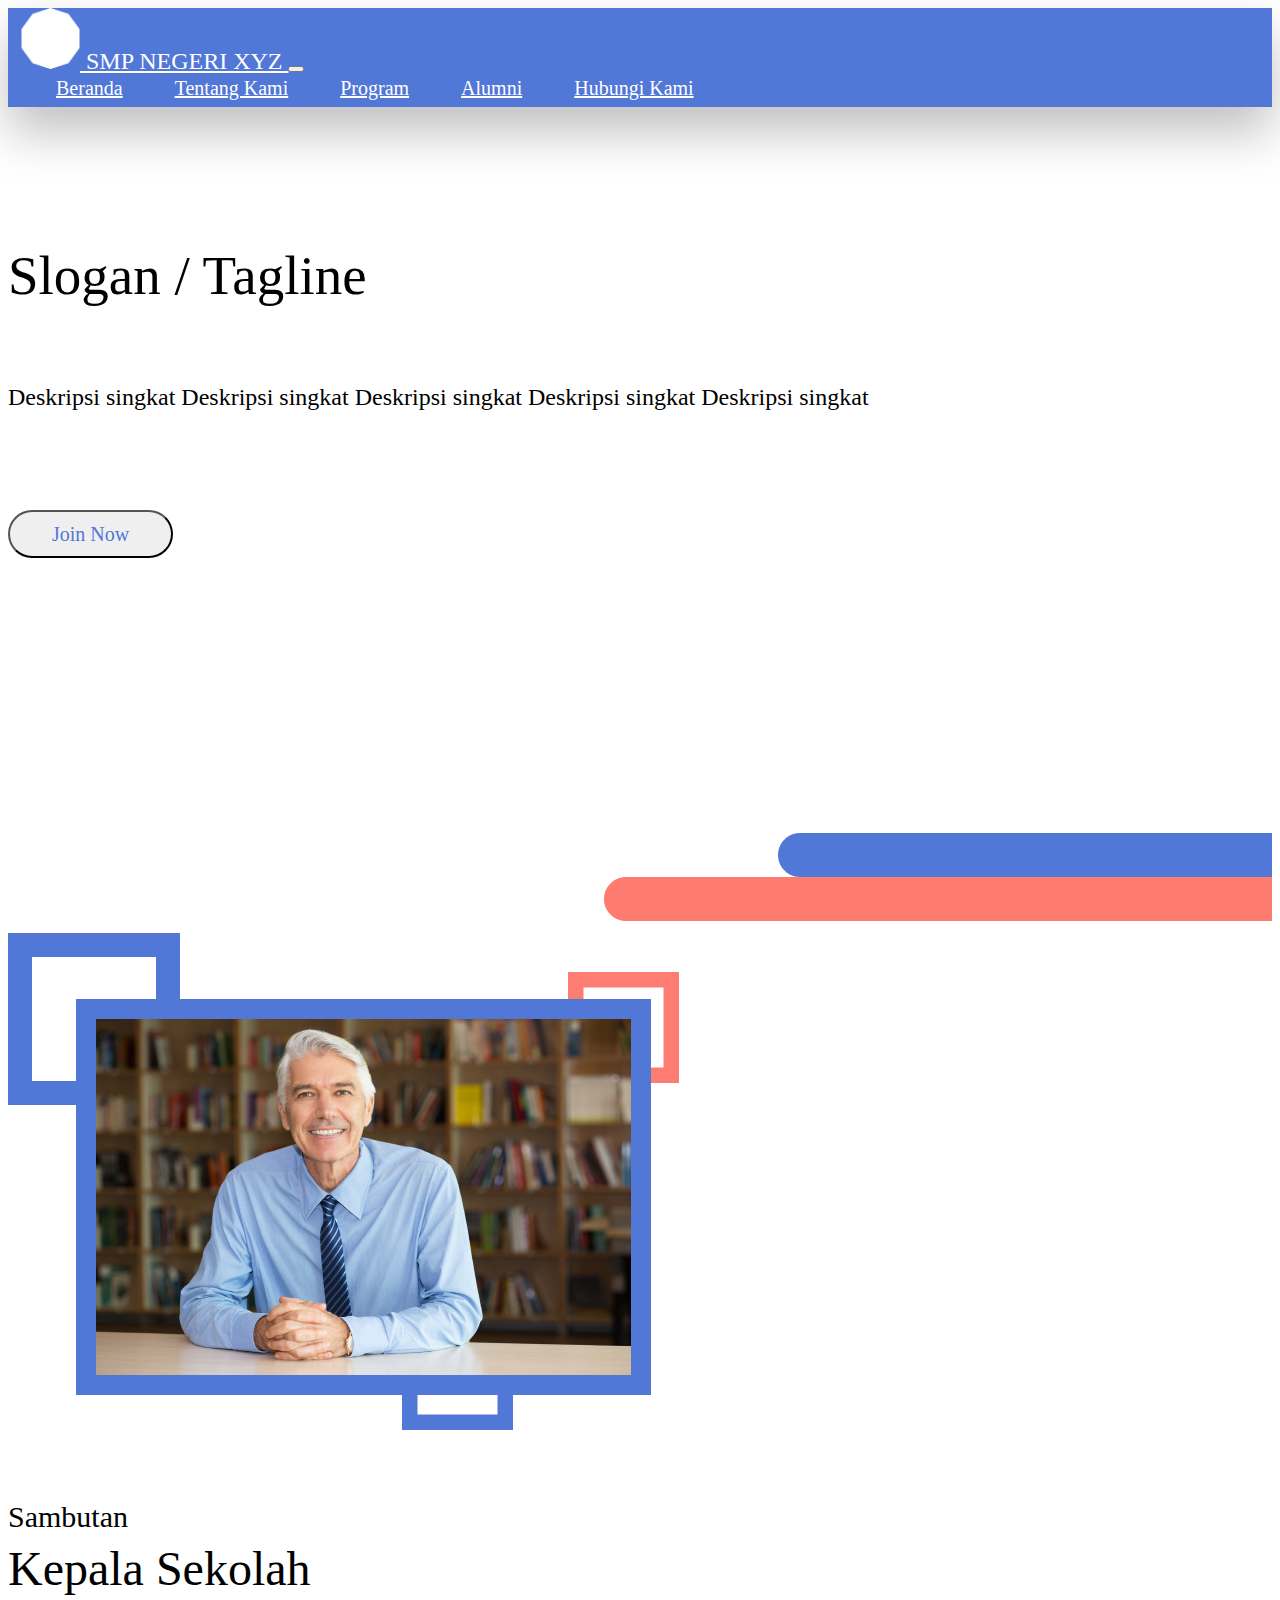
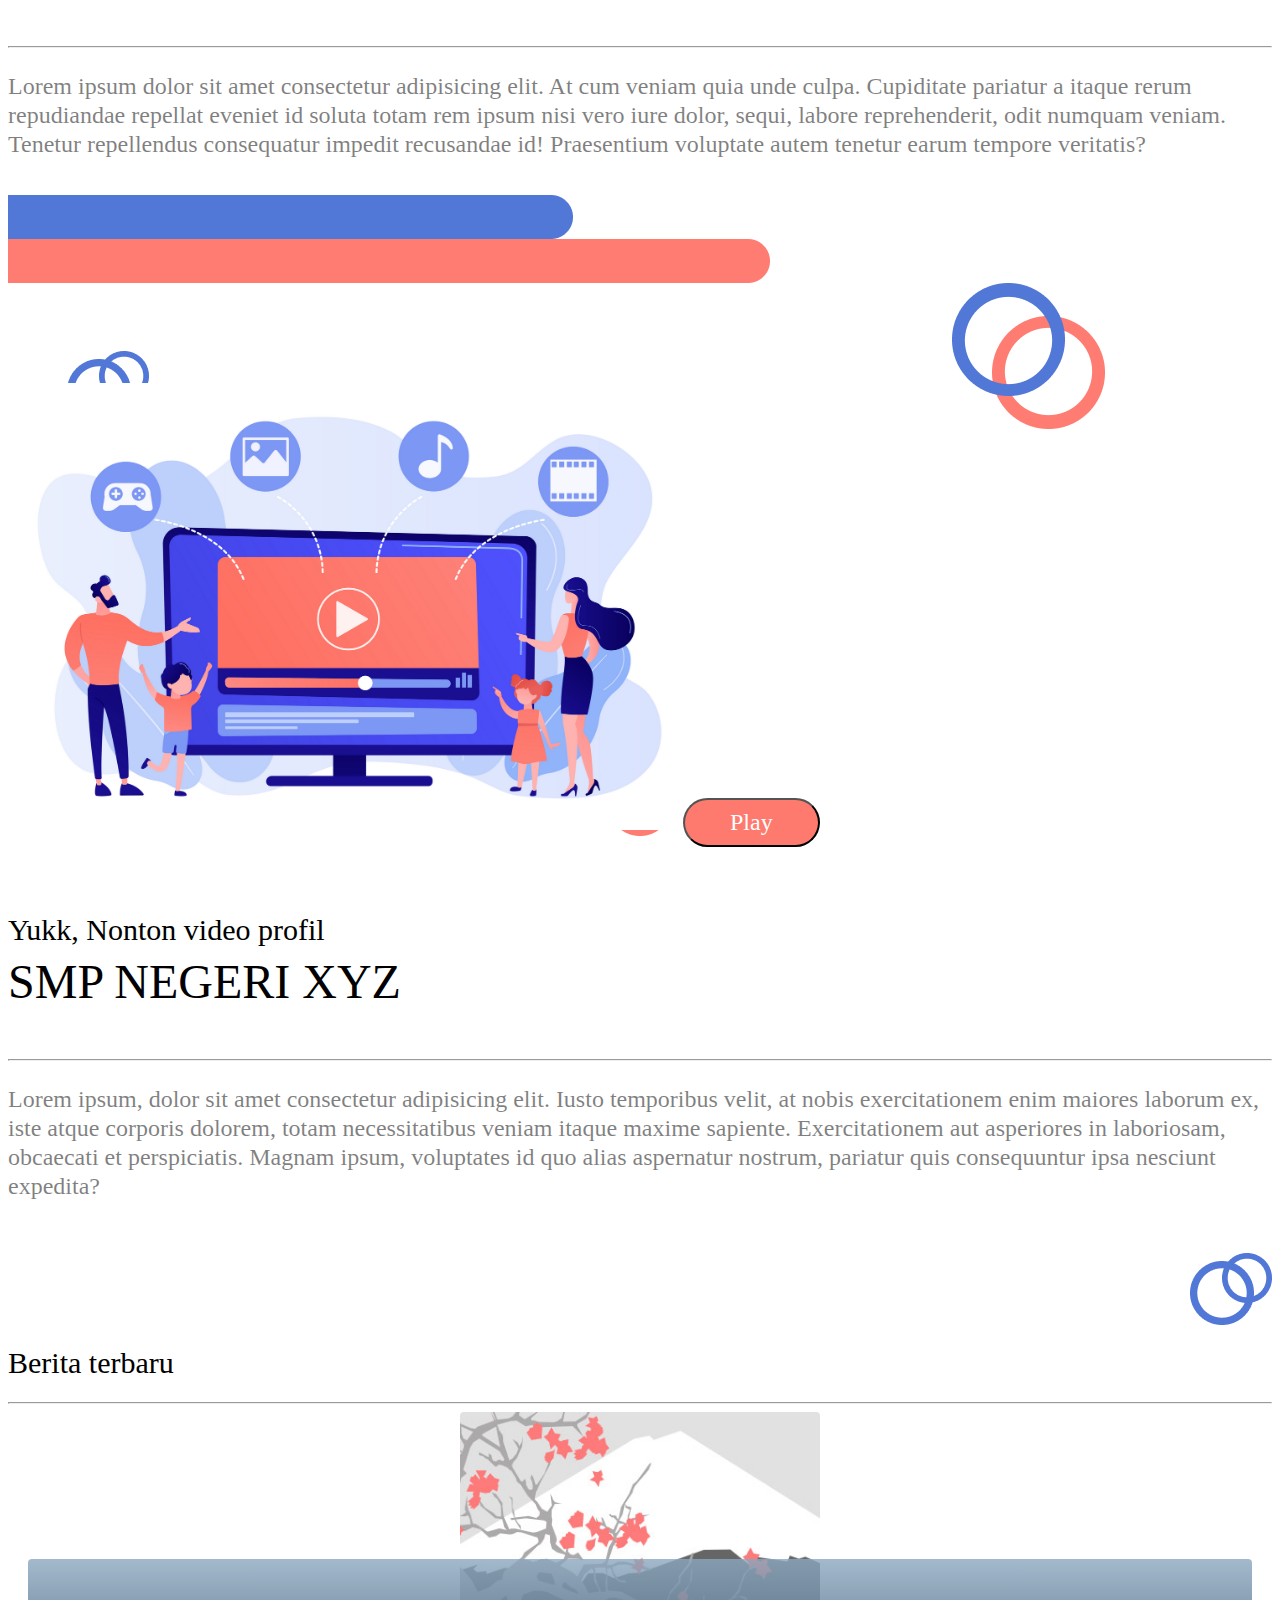
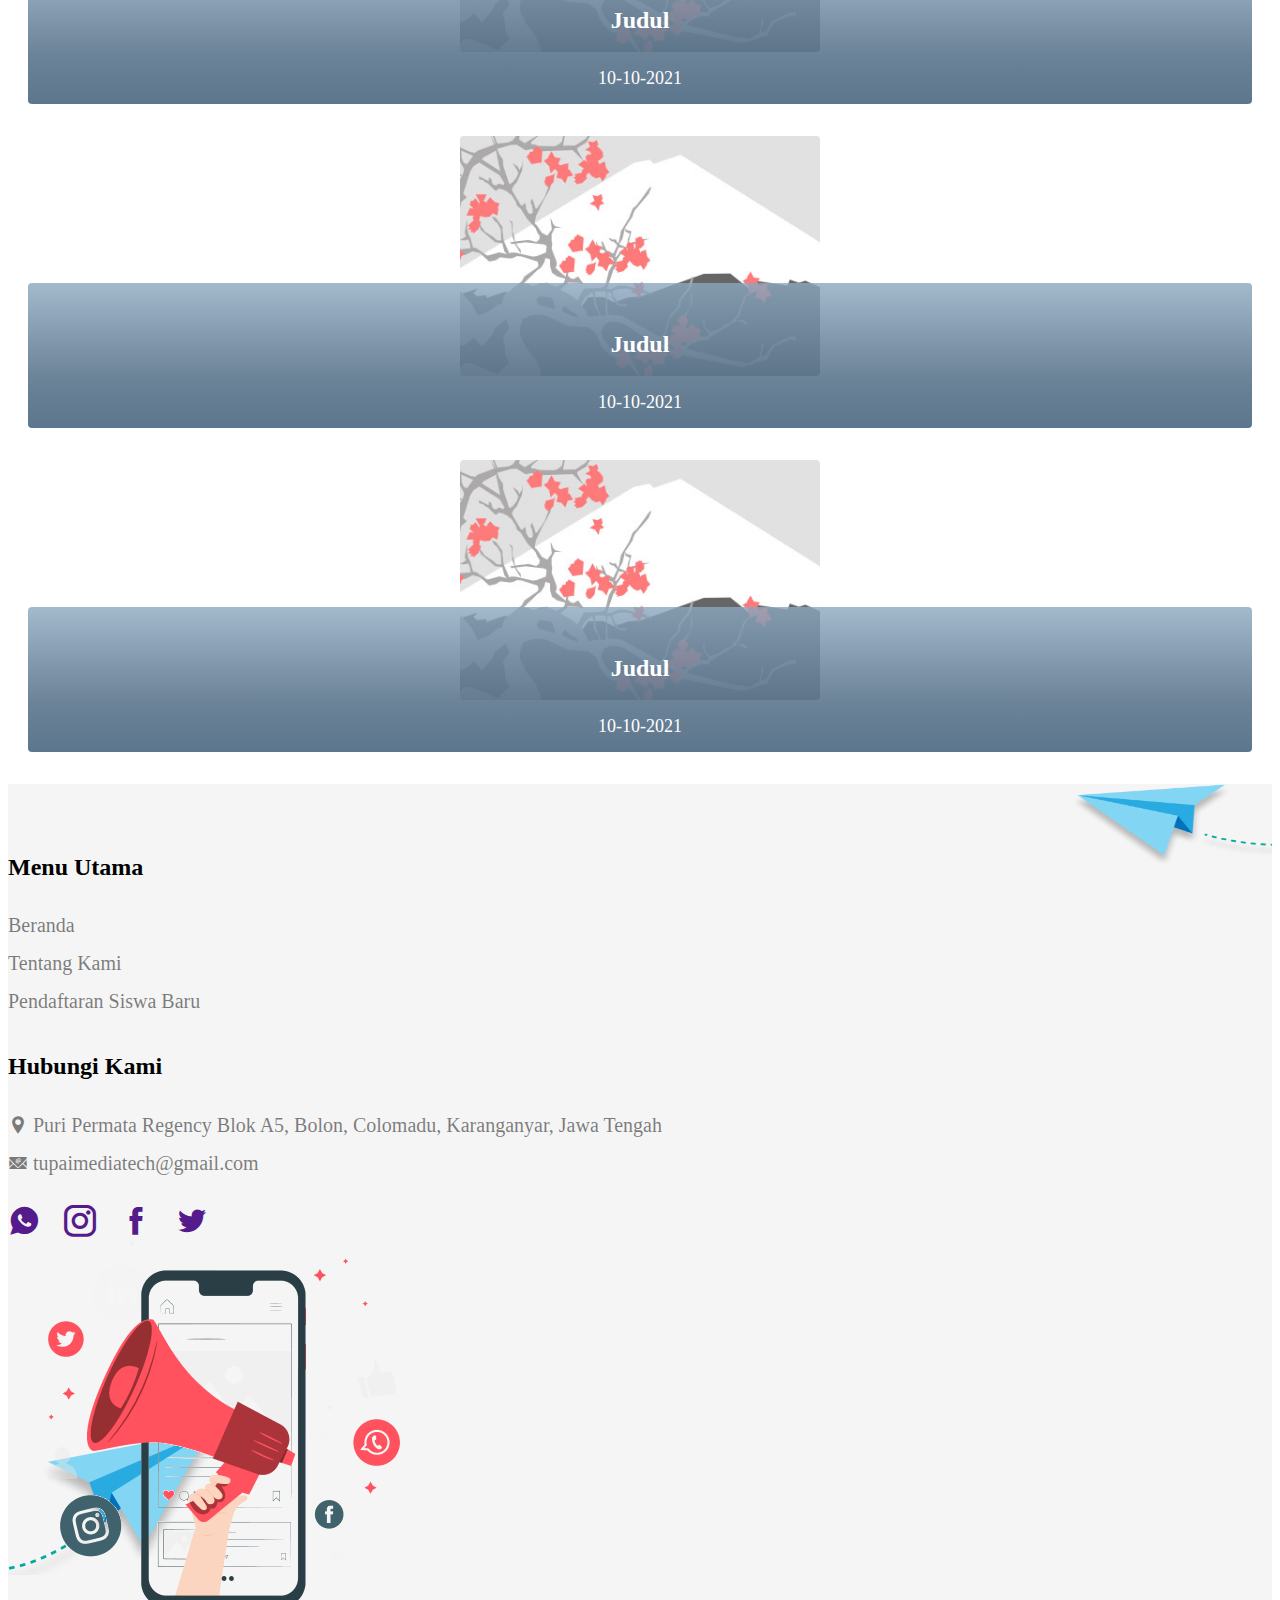
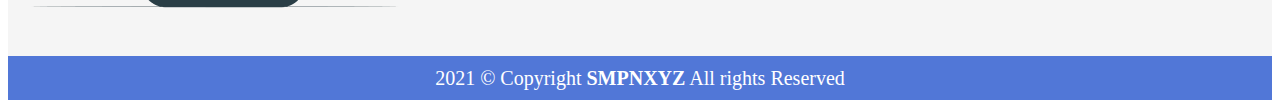
==== index.html @ cf075a87 "front home" ====
<!doctype html>
<html lang="en">
  <head>
    <!-- Required meta tags -->
    <meta charset="utf-8">
    <meta name="viewport" content="width=device-width, initial-scale=1, shrink-to-fit=no">

    <!-- Bootstrap CSS -->
    <link rel="stylesheet" href="https://cdn.jsdelivr.net/npm/bootstrap@4.6.0/dist/css/bootstrap.min.css" integrity="sha384-B0vP5xmATw1+K9KRQjQERJvTumQW0nPEzvF6L/Z6nronJ3oUOFUFpCjEUQouq2+l" crossorigin="anonymous">

    <!-- icofont -->
    <link rel="stylesheet" href="assets/vendor/icofont/icofont.min.css">

    <!-- style css -->
    <link rel="stylesheet" href="css/style.css">
    <title>SMK Negeri XYZ</title>
  </head>
  <body>

    <!-- navbar -->
    <nav class="navbar navbar-expand-lg fixed-top">
      <div class="container">
        <a class="navbar-brand" href="#">
          <img src="assets/img/Logo sekolah.png" class="d-inline-block" alt="">
          SMP NEGERI XYZ
        </a>
        <button class="navbar-toggler navbar-dark" type="button" data-toggle="collapse" data-target="#navbarNavAltMarkup" aria-controls="navbarNavAltMarkup" aria-expanded="false" aria-label="Toggle navigation">
        <span class="navbar-toggler-icon"></span>
        </button>
        <div class="collapse navbar-collapse" id="navbarNavAltMarkup">
          <div class="navbar-nav ml-auto">
            <a class="nav-link active" href="#">Beranda</a>
            <a class="nav-link" href="#">Tentang Kami</a>
            <a class="nav-link" href="#">Program</a>
            <a class="nav-link" href="#">Alumni</a>
            <a class="nav-link" href="#">Hubungi Kami</a>
          </div>
        </div>
      </div>
    </nav>
    <!-- end navbar -->

    <!--  wrapper -->
    <div class="content-wrapper">

      <!-- jumbotron -->
      <div class="jumbotron jumbotron-fluid">
        <div class="container">
          <h1 class="col-lg-6 col-md">Slogan / Tagline</h1>
          <p class="lead col-lg-6 col-8">Deskripsi singkat Deskripsi singkat Deskripsi
            singkat Deskripsi singkat Deskripsi singkat</p>
            <button class="btn btn-light">Join Now</button>
        </div>
      </div>
      <!-- end jumbotron -->

      <!-- sambutan kepala -->
      <section class="sambutan">
        <div class="container">
          <div class="row justify-content-around">
            <div class="col-lg-6">
              <img class="image-sambutan col-lg-6 col-12 align-self-start" src="assets/img/kepalasekolahanyar.png" alt="">
            </div>
            <div class="text-sambutan col-lg-6">
              <p class="judul"><span>Sambutan</span><br>Kepala Sekolah</p>
              <hr>
              <p class="text">Lorem ipsum dolor sit amet consectetur adipisicing elit. At cum veniam quia unde culpa. Cupiditate pariatur a itaque rerum repudiandae repellat eveniet id soluta totam rem ipsum nisi vero iure dolor, sequi, labore reprehenderit, odit numquam veniam. Tenetur repellendus consequatur impedit recusandae id! Praesentium voluptate autem tenetur earum tempore veritatis?</p>
            </div>
          </div>
        </div>
      </section>
      <!-- end sambutan kepala -->

      <!-- pidio propil -->
      <section class="videoprofil">
        <div class="container">
          <div class="row justify-content-around flex-row-reverse">
            <div class="col-lg-6 text-center">
              <img class="image-profil col-6 align-self-start" src="assets/img/v12_41.png" alt="">
              <button class="btn button btn-play">Play</button>
            </div>
            <div class="text-profil col-lg-6">
              <p class="judul"><span>Yukk, Nonton video profil</span><br>SMP NEGERI XYZ</p>
              <hr>
              <p class="text">Lorem ipsum, dolor sit amet consectetur adipisicing elit. Iusto temporibus velit, at nobis exercitationem enim maiores laborum ex, iste atque corporis dolorem, totam necessitatibus veniam itaque maxime sapiente. Exercitationem aut asperiores in laboriosam, obcaecati et perspiciatis. Magnam ipsum, voluptates id quo alias aspernatur nostrum, pariatur quis consequuntur ipsa nesciunt expedita?</p>
            </div>
          </div>
        </div>
      </section>
      <!-- end pidio propil -->

      <!-- berita -->
      <section class="berita">
        <div class="container">
          <div class="section-title">
            <h1>Berita terbaru</h1>
            <hr>
          </div>
          <div class="row">

            <div class="col-lg-4 col-md-6">
              <a href="#">
                <div class="holder-berita">
                  <div class="gambar">
                    <img src="assets/img/2.jpeg" class="img-fluid" alt="">
                  </div>
                  <div class="info">
                    <h4>Judul</h4>
                    <span>10-10-2021</span>
                  </div>
                </div>
              </a>
            </div>

            <div class="col-lg-4 col-md-6">
              <a href="#">
                <div class="holder-berita">
                  <div class="gambar">
                    <img src="assets/img/2.jpeg" class="img-fluid" alt="">
                  </div>
                  <div class="info">
                    <h4>Judul</h4>
                    <span>10-10-2021</span>
                  </div>
                </div>
              </a>
            </div>

            <div class="col-lg-4 col-md-6">
              <a href="#">
                <div class="holder-berita">
                  <div class="gambar">
                    <img src="assets/img/2.jpeg" class="img-fluid" alt="">
                  </div>
                  <div class="info">
                    <h4>Judul</h4>
                    <span>10-10-2021</span>
                  </div>
                </div>
              </a>
            </div>

          </div>
        </div>
      </section>
      <!-- end berita -->

      <!-- footer -->
      <footer class="footer">
        <div class="footer-top">
          <div class="container">
            <div class="row align-items-start">

              <div class="col-lg-4 link-footer">
                <h4>Menu Utama</h4>
                <ul>
                  <li><a href="">Beranda</a></li>
                  <li><a href="">Tentang Kami</a></li>
                  <li><a href="">Pendaftaran Siswa Baru</a></li>
                </ul>
              </div>

              <div class="col-lg-4 link-footer">
                <h4>Hubungi Kami</h4>
                <ul>
                  <li><i class="icofont-location-pin"></i> Puri Permata Regency Blok A5, Bolon, Colomadu, Karanganyar, Jawa Tengah</li>
                  <li><i class="icofont-email"></i> tupaimediatech@gmail.com</li>
                </ul>
                <div class="social-media">
                  <a href=""><i class="icofont-whatsapp icofont-2x"></i></a>
                  <a href=""><i class="icofont-instagram icofont-2x"></i></a>
                  <a href=""><i class="icofont-facebook icofont-2x"></i></a>
                  <a href=""><i class="icofont-twitter icofont-2x"></i></a>
                </div>
              </div>

              <div class="col-lg-4">
                <img src="assets/img/v12_166.png" class="img-fluid"alt="">
              </div>
            </div>
          </div>
        </div>
        <div class="copyright">
          <div class="container">
            2021 &copy; Copyright <strong>SMPNXYZ</strong> All rights Reserved
          </div>
        </div>
      </footer>
      <!-- end footer -->

    </div>
    <!-- end wrapper -->
            
    <!-- Optional JavaScript; choose one of the two! -->
    
    <!-- Option 1: jQuery and Bootstrap Bundle (includes Popper) -->
    <script src="https://code.jquery.com/jquery-3.5.1.slim.min.js" integrity="sha384-DfXdz2htPH0lsSSs5nCTpuj/zy4C+OGpamoFVy38MVBnE+IbbVYUew+OrCXaRkfj" crossorigin="anonymous"></script>
    <script src="https://cdn.jsdelivr.net/npm/bootstrap@4.6.0/dist/js/bootstrap.bundle.min.js" integrity="sha384-Piv4xVNRyMGpqkS2by6br4gNJ7DXjqk09RmUpJ8jgGtD7zP9yug3goQfGII0yAns" crossorigin="anonymous"></script>
            
    <!-- Option 2: Separate Popper and Bootstrap JS -->
    <!--
    <script src="https://code.jquery.com/jquery-3.5.1.slim.min.js" integrity="sha384-DfXdz2htPH0lsSSs5nCTpuj/zy4C+OGpamoFVy38MVBnE+IbbVYUew+OrCXaRkfj" crossorigin="anonymous"></script>
    <script src="https://cdn.jsdelivr.net/npm/popper.js@1.16.1/dist/umd/popper.min.js" integrity="sha384-9/reFTGAW83EW2RDu2S0VKaIzap3H66lZH81PoYlFhbGU+6BZp6G7niu735Sk7lN" crossorigin="anonymous"></script>
    <script src="https://cdn.jsdelivr.net/npm/bootstrap@4.6.0/dist/js/bootstrap.min.js" integrity="sha384-+YQ4JLhjyBLPDQt//I+STsc9iw4uQqACwlvpslubQzn4u2UU2UFM80nGisd026JF" crossorigin="anonymous"></script>
    -->
  </body>
</html>
---- css/style.css ----
.content-wrapper {
  padding-top: 48px;
}

.navbar {
  background-color: #5177D7;
  -webkit-box-shadow: 0px 25px 50px rgba(0, 0, 0, 0.25);
          box-shadow: 0px 25px 50px rgba(0, 0, 0, 0.25);
  height: 48px;
}

.navbar a {
  color: #FFFFFF;
}

.navbar .navbar-brand {
  font-family: Futura Md BT;
  font-style: normal;
  font-weight: normal;
  font-size: 14px;
  line-height: 17px;
}

.navbar .navbar-brand img {
  width: 31px;
}

.navbar .navbar-nav {
  background-color: #FFFFFF;
}

.navbar .nav-link {
  margin-left: 48px;
  color: #5177D7;
  font-family: Futura Md BT;
  font-style: normal;
  font-weight: normal;
  font-size: 20px;
  line-height: 24px;
}

.navbar .nav-link:focus::after {
  content: '';
  display: block;
  border-bottom: 3px solid rgba(81, 119, 215, 0.5);
  margin-bottom: -3px;
}

.navbar .nav-link:hover::after {
  content: '';
  display: block;
  border-bottom: 3px solid rgba(81, 119, 215, 0.5);
  margin-bottom: -3px;
}

.jumbotron {
  height: 592px;
  margin-bottom: 0px;
}

.jumbotron .container {
  margin-top: auto;
  margin-bottom: auto;
}

.jumbotron h1 {
  font-family: Futura Md BT;
  font-style: normal;
  font-weight: normal;
  font-size: 36px;
  line-height: 43px;
}

.jumbotron p {
  font-family: Futura Md BT;
  font-style: normal;
  font-weight: normal;
  font-size: 12px;
  line-height: 14px;
  margin-top: 31px;
}

.jumbotron .btn {
  border-radius: 41px;
  margin-top: 31px;
  padding: 3px 14px 3px 14px;
  color: #5177D7;
  font-family: Futura Md BT;
  font-style: normal;
  font-weight: normal;
  font-size: 12px;
  line-height: 14px;
}

.sambutan {
  background-image: url(../assets/img/sambutan-decoration-up.png), url(../assets/img/sambutan-decoration-bottom.png);
  background-size: 258px 35px, 258px 35px;
  background-position: right top, left bottom;
  background-repeat: no-repeat, no-repeat;
  padding-top: 100px;
  padding-bottom: 100px;
}

.sambutan .image-sambutan {
  max-width: 671px;
  min-width: 335.41px;
}

.sambutan .text-sambutan .judul {
  font-family: Futura Md BT;
  font-style: normal;
  font-weight: normal;
  font-size: 24px;
  line-height: 29px;
}

.sambutan .text-sambutan .judul span {
  font-size: 16px;
  line-height: 19px;
}

.sambutan .text-sambutan .text {
  font-family: Futura Md BT;
  font-style: normal;
  font-weight: normal;
  font-size: 14px;
  line-height: 17px;
  color: rgba(0, 0, 0, 0.5);
}

.videoprofil {
  background-image: url(../assets/img/Group6.png), url(../assets/img/Group5.png), url(../assets/img/Exclude.png), url(../assets/img/Group5.png);
  background-size: 70px 66px, 0px 0px, 32px 32px, 46px 40px;
  background-position: 85% 0%, 5% 7%, 20% 5%, 100% 100%;
  background-repeat: no-repeat, no-repeat, no-repeat, no-repeat;
  padding-top: 50px;
  padding-bottom: 10px;
}

.videoprofil .image-profil {
  max-width: 671px;
  min-width: 335.41px;
}

.videoprofil .button {
  border-radius: 41px;
  font-family: Futura Md BT;
  font-style: normal;
  font-weight: normal;
  font-size: 12px;
  line-height: 14px;
}

.videoprofil .btn-play {
  background-color: #FE7A6E;
  color: #FFFFFF;
  padding: 3px 21px 3px 21px;
}

.videoprofil .text-profil .judul {
  font-family: Futura Md BT;
  font-style: normal;
  font-weight: normal;
  font-size: 24px;
  line-height: 29px;
}

.videoprofil .text-profil .judul span {
  font-size: 16px;
  line-height: 19px;
}

.videoprofil .text-profil .text {
  font-family: Futura Md BT;
  font-style: normal;
  font-weight: normal;
  font-size: 14px;
  line-height: 17px;
  color: rgba(0, 0, 0, 0.5);
}

.berita .section-title h1 {
  font-family: Futura Md BT;
  font-style: normal;
  font-weight: normal;
  font-size: 16px;
  line-height: 19px;
}

.berita .holder-berita {
  text-align: center;
  margin-bottom: 80px;
  position: relative;
}

.berita .holder-berita img {
  border-radius: 4px;
  overflow: hidden;
  width: 360px;
  height: 240px;
  -o-object-fit: cover;
     object-fit: cover;
}

.berita .holder-berita .info {
  position: absolute;
  bottom: -48px;
  left: 60px;
  right: 60px;
  background: -webkit-gradient(linear, left bottom, left top, from(#5c768d), color-stop(35%, rgba(92, 118, 141, 0.9)), to(rgba(140, 167, 191, 0.8)));
  background: linear-gradient(360deg, #5c768d 0%, rgba(92, 118, 141, 0.9) 35%, rgba(140, 167, 191, 0.8) 100%);
  padding: 15px 0;
  border-radius: 4px;
  color: #FFFFFF;
  font-family: Futura Md BT;
  font-style: normal;
  font-weight: normal;
}

.berita .holder-berita .info h4 {
  font-size: 20px;
  line-height: 17px;
}

.berita .holder-berita .info span {
  font-size: 12px;
  line-height: 14px;
}

.footer {
  background-image: url(../assets/img/paper-plane.png), url(../assets/img/paper-plane-bawah.png);
  background-size: 250px 323px, 254px 291px;
  background-position: top right, 0% 80%;
  background-repeat: no-repeat, no-repeat;
  background-color: #F5F5F5;
  padding-top: 44px;
}

.footer .footer-top {
  font-family: Futura Md BT;
  font-style: normal;
  font-weight: normal;
}

.footer .footer-top .link-footer h4 {
  margin-top: 25px;
  font-size: 16px;
  line-height: 19px;
  color: #000000;
}

.footer .footer-top .link-footer ul {
  font-size: 14px;
  line-height: 17px;
  list-style: none;
  padding: 0;
  margin: 0;
}

.footer .footer-top .link-footer li {
  padding-bottom: 14px;
  color: rgba(0, 0, 0, 0.5);
}

.footer .footer-top .link-footer li a {
  color: rgba(0, 0, 0, 0.5);
  text-decoration: none;
}

.footer .footer-top .link-footer .social-media {
  padding-top: 16px;
}

.footer .footer-top .link-footer .social-media a {
  padding-right: 20px;
  text-decoration: none;
}

.footer .copyright {
  background: #5177D7;
  text-align: center;
  padding-top: 10px;
  padding-bottom: 10px;
  font-family: Futura Md BT;
  font-style: normal;
  font-weight: normal;
  font-size: 12px;
  line-height: 14px;
  color: #FFFFFF;
}

@media (min-width: 992px) {
  .content-wrapper {
    padding-top: 99px;
  }
  .navbar {
    height: 99px;
  }
  .navbar a {
    color: #FFFFFF;
  }
  .navbar .navbar-brand {
    margin-left: 13px;
    font-size: 24px;
    line-height: 29px;
  }
  .navbar .navbar-brand img {
    width: 59px;
  }
  .navbar .navbar-nav {
    background-color: transparent;
  }
  .navbar .nav-link {
    margin-left: 48px;
    color: #FFFFFF;
    font-family: Futura Md BT;
    font-style: normal;
    font-weight: normal;
    font-size: 20px;
    line-height: 24px;
  }
  .navbar .nav-link:focus::after {
    content: '';
    display: block;
    border-bottom: 3px solid rgba(255, 255, 255, 0.5);
    margin-bottom: -3px;
    width: 50%;
    margin-left: auto;
    margin-right: auto;
  }
  .navbar .nav-link:hover::after {
    content: '';
    display: block;
    border-bottom: 3px solid rgba(255, 255, 255, 0.5);
    margin-bottom: -3px;
    width: 50%;
    margin-left: auto;
    margin-right: auto;
  }
  .jumbotron {
    height: 590px;
  }
  .jumbotron h1 {
    font-size: 55px;
    line-height: 66px;
  }
  .jumbotron p {
    font-size: 24px;
    line-height: 29px;
    margin-top: 74px;
  }
  .jumbotron .btn {
    border-radius: 41px;
    margin-top: 74px;
    padding: 10px 42px 10px 42px;
    color: #5177D7;
    font-family: Futura Md BT;
    font-style: normal;
    font-weight: normal;
    font-size: 20px;
    line-height: 24px;
  }
  .sambutan {
    background-size: 668px 88px, 762px 88px;
  }
  .sambutan .text-sambutan .judul {
    font-family: Futura Md BT;
    font-style: normal;
    font-weight: normal;
    font-size: 48px;
    line-height: 58px;
  }
  .sambutan .text-sambutan .judul span {
    font-size: 30px;
    line-height: 36px;
  }
  .sambutan .text-sambutan .text {
    font-family: Futura Md BT;
    font-style: normal;
    font-weight: normal;
    font-size: 24px;
    line-height: 29px;
    color: rgba(0, 0, 0, 0.5);
  }
  .videoprofil {
    background-size: 153px 146px, 82px 72px, 64px 64px, 82px 72px;
    background-position: 85% 0%, 5% 7%, 50% 50%, 100% 100%;
    padding-top: 100px;
    padding-bottom: 100px;
  }
  .videoprofil .button {
    font-size: 24px;
    line-height: 29px;
  }
  .videoprofil .btn-play {
    padding: 8px 45px 8px 45px;
  }
  .videoprofil .text-profil .judul {
    font-family: Futura Md BT;
    font-style: normal;
    font-weight: normal;
    font-size: 48px;
    line-height: 58px;
  }
  .videoprofil .text-profil .judul span {
    font-size: 30px;
    line-height: 36px;
  }
  .videoprofil .text-profil .text {
    font-family: Futura Md BT;
    font-style: normal;
    font-weight: normal;
    font-size: 24px;
    line-height: 29px;
    color: rgba(0, 0, 0, 0.5);
  }
  .berita .section-title h1 {
    font-size: 30px;
    line-height: 36px;
  }
  .berita .holder-berita .info {
    left: 20px;
    right: 20px;
  }
  .berita .holder-berita .info h4 {
    font-size: 24px;
    line-height: 29px;
  }
  .berita .holder-berita .info span {
    font-size: 18px;
    line-height: 22px;
  }
  .footer {
    background-image: url(../assets/img/paper-plane.png), url(../assets/img/paper-plane-bawah.png);
    background-size: 250px 323px, 254px 291px;
    background-position: top right, 0% 80%;
    background-repeat: no-repeat, no-repeat;
    background-color: #F5F5F5;
    padding-top: 44px;
  }
  .footer .footer-top .link-footer h4 {
    font-size: 24px;
    line-height: 29px;
    color: #000000;
  }
  .footer .footer-top .link-footer ul {
    font-size: 20px;
    line-height: 24px;
  }
  .footer .footer-top .link-footer li {
    padding-bottom: 14px;
    color: rgba(0, 0, 0, 0.5);
  }
  .footer .footer-top .link-footer li a {
    color: rgba(0, 0, 0, 0.5);
    text-decoration: none;
  }
  .footer .footer-top .link-footer .social-media {
    padding-top: 16px;
  }
  .footer .footer-top .link-footer .social-media a {
    padding-right: 20px;
    text-decoration: none;
  }
  .footer .copyright {
    font-size: 20px;
    line-height: 24px;
    color: #FFFFFF;
  }
}
/*# sourceMappingURL=style.css.map */
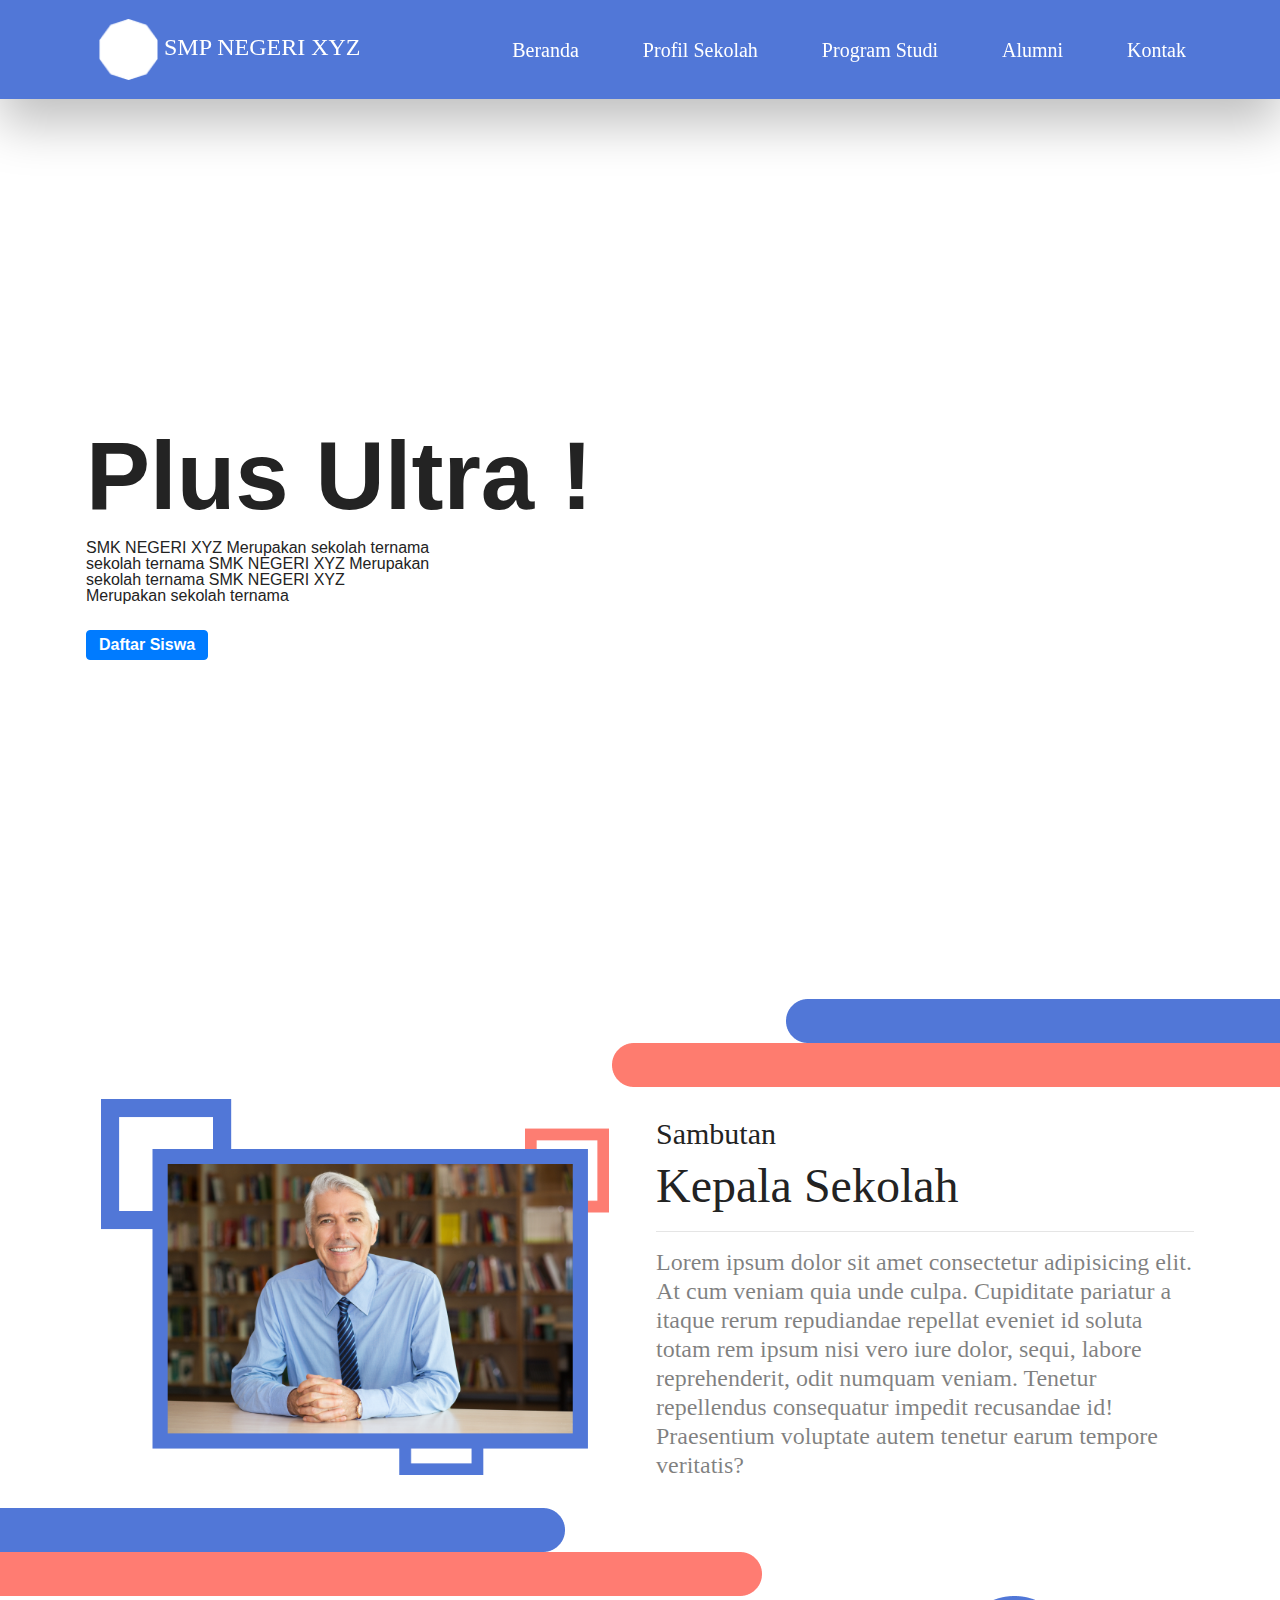
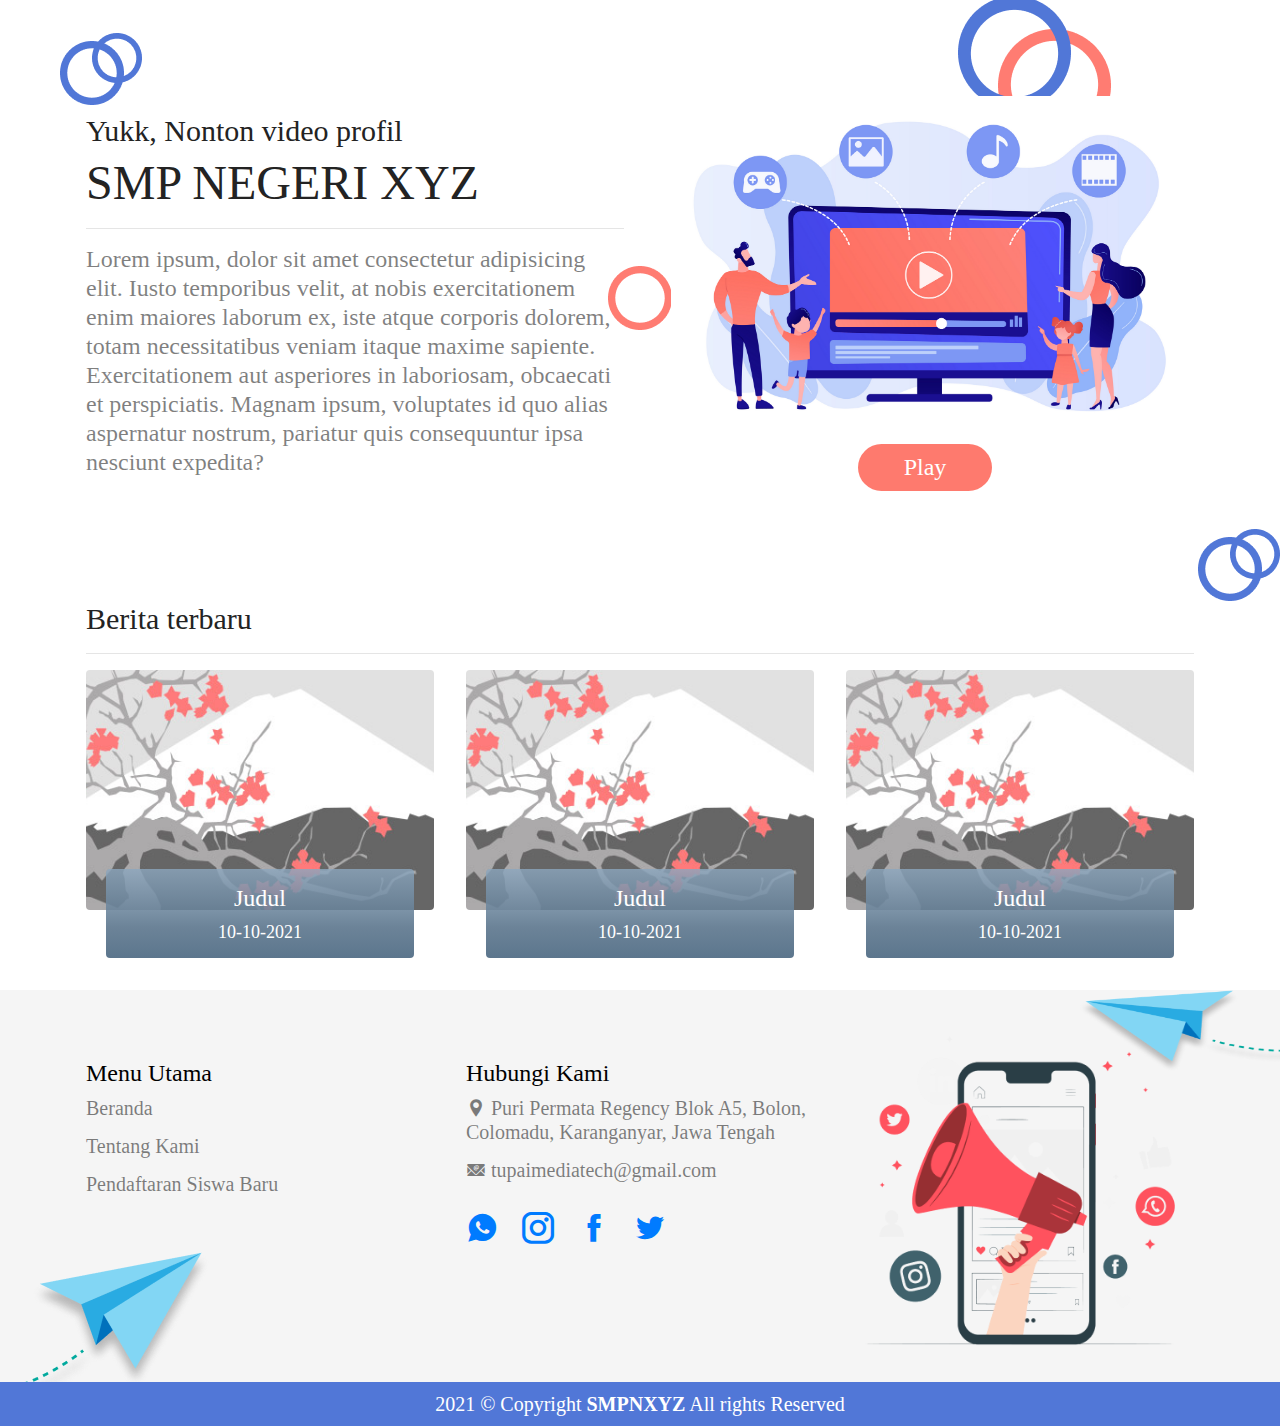
==== commit fe3952d0: "ganti splash skrin & merapikan hal kecil" ====
--- a/index.html
+++ b/index.html
@@ -1,207 +1,244 @@
 <!doctype html>
 <html lang="en">
-  <head>
-    <!-- Required meta tags -->
-    <meta charset="utf-8">
-    <meta name="viewport" content="width=device-width, initial-scale=1, shrink-to-fit=no">
-
-    <!-- Bootstrap CSS -->
-    <link rel="stylesheet" href="https://cdn.jsdelivr.net/npm/bootstrap@4.6.0/dist/css/bootstrap.min.css" integrity="sha384-B0vP5xmATw1+K9KRQjQERJvTumQW0nPEzvF6L/Z6nronJ3oUOFUFpCjEUQouq2+l" crossorigin="anonymous">
-
-    <!-- icofont -->
-    <link rel="stylesheet" href="assets/vendor/icofont/icofont.min.css">
-
-    <!-- style css -->
-    <link rel="stylesheet" href="css/style.css">
-    <title>SMK Negeri XYZ</title>
-  </head>
-  <body>
-
-    <!-- navbar -->
-    <nav class="navbar navbar-expand-lg fixed-top">
+
+<head>
+  <!-- Required meta tags -->
+  <meta charset="utf-8">
+  <meta name="viewport" content="width=device-width, initial-scale=1, shrink-to-fit=no">
+
+  <!-- Bootstrap CSS -->
+  <link rel="stylesheet" href="https://cdn.jsdelivr.net/npm/bootstrap@4.6.0/dist/css/bootstrap.min.css"
+    integrity="sha384-B0vP5xmATw1+K9KRQjQERJvTumQW0nPEzvF6L/Z6nronJ3oUOFUFpCjEUQouq2+l" crossorigin="anonymous">
+
+
+  <!-- icofont -->
+  <link rel="stylesheet" href="assets/vendor/icofont/icofont.min.css">
+
+  <!-- style css -->
+  <link rel="stylesheet" href="css/style.css">
+  <!-- css tambahan -->
+  <link rel="stylesheet" href="assets/tether/tether.min.css">
+  <link rel="stylesheet" href="assets/bootstrap/css/bootstrap.min.css">
+  <link rel="stylesheet" href="assets/bootstrap/css/bootstrap-grid.min.css">
+  <link rel="stylesheet" href="assets/bootstrap/css/bootstrap-reboot.min.css">
+  <link rel="stylesheet" href="assets/dropdown/css/style.css">
+  <link rel="stylesheet" href="assets/socicon/css/styles.css">
+  <link rel="stylesheet" href="assets/theme/css/style.css">
+  <link rel="preload" as="style" href="assets/mobirise/css/mbr-additional.css"><link rel="stylesheet" href="assets/mobirise/css/mbr-additional.css" type="text/css">
+  <title>SMK Negeri XYZ</title>
+</head>
+
+<body>
+
+  <!-- navbar -->
+  <nav class="navbar navbar-expand-lg fixed-top">
+    <div class="container">
+      <a class="navbar-brand" href="#">
+        <img src="assets/img/Logo sekolah.png" class="d-inline-block" alt="">
+        SMP NEGERI XYZ
+      </a>
+      <button class="navbar-toggler navbar-dark" type="button" data-toggle="collapse" data-target="#navbarNavAltMarkup"
+        aria-controls="navbarNavAltMarkup" aria-expanded="false" aria-label="Toggle navigation">
+        <span class="navbar-toggler-icon"></span>
+      </button>
+      <div class="collapse navbar-collapse" id="navbarNavAltMarkup">
+        <div class="navbar-nav ml-auto">
+          <a class="nav-link active" href="#">Beranda</a>
+          <a class="nav-link" href="#">Profil Sekolah</a>
+          <a class="nav-link" href="program.html">Program Studi</a>
+          <a class="nav-link" href="#">Alumni</a>
+          <a class="nav-link" href="contact.html">Kontak</a>
+        </div>
+      </div>
+    </div>
+  </nav>
+  <!-- end navbar -->
+
+  <!--  wrapper -->
+  <div class="content-wrapper">
+
+    <!-- Splash screen -->
+    <section class="header2 cid-sqUkmMQmSo mbr-fullscreen" data-bg-video="https://www.youtube.com/watch?v=PLLl6SyNYD4" id="header2-m">
+
+    
+
+    <div class="mbr-overlay" style="opacity: 0.6; background-color: rgb(255, 255, 255);"></div>
+
+    <div class="container">
+        <div class="row">
+            <div class="col-12 col-lg-8">
+                <h1 class="mbr-section-title mbr-fonts-style mb-3 display-1"><strong>Plus Ultra !</strong></h1>
+                
+                <p class="text">SMK NEGERI XYZ Merupakan sekolah ternama<br> sekolah ternama SMK NEGERI XYZ Merupakan<br> sekolah ternama SMK NEGERI XYZ <br>Merupakan sekolah ternama<br></p>
+                <div class="mbr-section-btn mt-3"><a class="btn btn-primary display-4" href="daftarsiswa.html">Daftar Siswa</a></div>
+            </div>
+        </div>
+    </div>
+</section>
+    <!-- end splash screen -->
+
+    <!-- sambutan kepala -->
+    <section class="sambutan">
       <div class="container">
-        <a class="navbar-brand" href="#">
-          <img src="assets/img/Logo sekolah.png" class="d-inline-block" alt="">
-          SMP NEGERI XYZ
-        </a>
-        <button class="navbar-toggler navbar-dark" type="button" data-toggle="collapse" data-target="#navbarNavAltMarkup" aria-controls="navbarNavAltMarkup" aria-expanded="false" aria-label="Toggle navigation">
-        <span class="navbar-toggler-icon"></span>
-        </button>
-        <div class="collapse navbar-collapse" id="navbarNavAltMarkup">
-          <div class="navbar-nav ml-auto">
-            <a class="nav-link active" href="#">Beranda</a>
-            <a class="nav-link" href="#">Tentang Kami</a>
-            <a class="nav-link" href="#">Program</a>
-            <a class="nav-link" href="#">Alumni</a>
-            <a class="nav-link" href="#">Hubungi Kami</a>
-          </div>
-        </div>
-      </div>
-    </nav>
-    <!-- end navbar -->
-
-    <!--  wrapper -->
-    <div class="content-wrapper">
-
-      <!-- jumbotron -->
-      <div class="jumbotron jumbotron-fluid">
+        <div class="row justify-content-around">
+          <div class="col-lg-6">
+            <img class="image-sambutan col-lg-6 col-12 align-self-start" src="assets/img/kepalasekolahanyar.png" alt="">
+          </div>
+          <div class="text-sambutan col-lg-6">
+            <p class="judul"><span>Sambutan</span><br>Kepala Sekolah</p>
+            <hr>
+            <p class="text">Lorem ipsum dolor sit amet consectetur adipisicing elit. At cum veniam quia unde culpa.
+              Cupiditate pariatur a itaque rerum repudiandae repellat eveniet id soluta totam rem ipsum nisi vero iure
+              dolor, sequi, labore reprehenderit, odit numquam veniam. Tenetur repellendus consequatur impedit
+              recusandae id! Praesentium voluptate autem tenetur earum tempore veritatis?</p>
+          </div>
+        </div>
+      </div>
+    </section>
+    <!-- end sambutan kepala -->
+
+    <!-- pidio propil -->
+    <section class="videoprofil">
+      <div class="container">
+        <div class="row justify-content-around flex-row-reverse">
+          <div class="col-lg-6 text-center">
+            <img class="image-profil col-6 align-self-start" src="assets/img/v12_41.png" alt="">
+            <button class="btn button btn-play">Play</button>
+          </div>
+          <div class="text-profil col-lg-6">
+            <p class="judul"><span>Yukk, Nonton video profil</span><br>SMP NEGERI XYZ</p>
+            <hr>
+            <p class="text">Lorem ipsum, dolor sit amet consectetur adipisicing elit. Iusto temporibus velit, at nobis
+              exercitationem enim maiores laborum ex, iste atque corporis dolorem, totam necessitatibus veniam itaque
+              maxime sapiente. Exercitationem aut asperiores in laboriosam, obcaecati et perspiciatis. Magnam ipsum,
+              voluptates id quo alias aspernatur nostrum, pariatur quis consequuntur ipsa nesciunt expedita?</p>
+          </div>
+        </div>
+      </div>
+    </section>
+    <!-- end pidio propil -->
+
+    <!-- berita -->
+    <section class="berita">
+      <div class="container">
+        <div class="section-title">
+          <h1>Berita terbaru</h1>
+          <hr>
+        </div>
+        <div class="row">
+
+          <div class="col-lg-4 col-md-6">
+            <a href="#">
+              <div class="holder-berita">
+                <div class="gambar">
+                  <img src="assets/img/2.jpeg" class="img-fluid" alt="">
+                </div>
+                <div class="info">
+                  <h4>Judul</h4>
+                  <span>10-10-2021</span>
+                </div>
+              </div>
+            </a>
+          </div>
+
+          <div class="col-lg-4 col-md-6">
+            <a href="#">
+              <div class="holder-berita">
+                <div class="gambar">
+                  <img src="assets/img/2.jpeg" class="img-fluid" alt="">
+                </div>
+                <div class="info">
+                  <h4>Judul</h4>
+                  <span>10-10-2021</span>
+                </div>
+              </div>
+            </a>
+          </div>
+
+          <div class="col-lg-4 col-md-6">
+            <a href="#">
+              <div class="holder-berita">
+                <div class="gambar">
+                  <img src="assets/img/2.jpeg" class="img-fluid" alt="">
+                </div>
+                <div class="info">
+                  <h4>Judul</h4>
+                  <span>10-10-2021</span>
+                </div>
+              </div>
+            </a>
+          </div>
+
+        </div>
+      </div>
+    </section>
+    <!-- end berita -->
+
+    <!-- footer -->
+    <footer class="footer">
+      <div class="footer-top">
         <div class="container">
-          <h1 class="col-lg-6 col-md">Slogan / Tagline</h1>
-          <p class="lead col-lg-6 col-8">Deskripsi singkat Deskripsi singkat Deskripsi
-            singkat Deskripsi singkat Deskripsi singkat</p>
-            <button class="btn btn-light">Join Now</button>
-        </div>
-      </div>
-      <!-- end jumbotron -->
-
-      <!-- sambutan kepala -->
-      <section class="sambutan">
+          <div class="row align-items-start">
+
+            <div class="col-lg-4 link-footer">
+              <h4>Menu Utama</h4>
+              <ul>
+                <li><a href="">Beranda</a></li>
+                <li><a href="">Tentang Kami</a></li>
+                <li><a href="">Pendaftaran Siswa Baru</a></li>
+              </ul>
+            </div>
+
+            <div class="col-lg-4 link-footer">
+              <h4>Hubungi Kami</h4>
+              <ul>
+                <li><i class="icofont-location-pin"></i> Puri Permata Regency Blok A5, Bolon, Colomadu, Karanganyar,
+                  Jawa Tengah</li>
+                <li><i class="icofont-email"></i> tupaimediatech@gmail.com</li>
+              </ul>
+              <div class="social-media">
+                <a href=""><i class="icofont-whatsapp icofont-2x"></i></a>
+                <a href=""><i class="icofont-instagram icofont-2x"></i></a>
+                <a href=""><i class="icofont-facebook icofont-2x"></i></a>
+                <a href=""><i class="icofont-twitter icofont-2x"></i></a>
+              </div>
+            </div>
+
+            <div class="col-lg-4">
+              <img src="assets/img/v12_166.png" class="img-fluid" alt="">
+            </div>
+          </div>
+        </div>
+      </div>
+      <div class="copyright">
         <div class="container">
-          <div class="row justify-content-around">
-            <div class="col-lg-6">
-              <img class="image-sambutan col-lg-6 col-12 align-self-start" src="assets/img/kepalasekolahanyar.png" alt="">
-            </div>
-            <div class="text-sambutan col-lg-6">
-              <p class="judul"><span>Sambutan</span><br>Kepala Sekolah</p>
-              <hr>
-              <p class="text">Lorem ipsum dolor sit amet consectetur adipisicing elit. At cum veniam quia unde culpa. Cupiditate pariatur a itaque rerum repudiandae repellat eveniet id soluta totam rem ipsum nisi vero iure dolor, sequi, labore reprehenderit, odit numquam veniam. Tenetur repellendus consequatur impedit recusandae id! Praesentium voluptate autem tenetur earum tempore veritatis?</p>
-            </div>
-          </div>
-        </div>
-      </section>
-      <!-- end sambutan kepala -->
-
-      <!-- pidio propil -->
-      <section class="videoprofil">
-        <div class="container">
-          <div class="row justify-content-around flex-row-reverse">
-            <div class="col-lg-6 text-center">
-              <img class="image-profil col-6 align-self-start" src="assets/img/v12_41.png" alt="">
-              <button class="btn button btn-play">Play</button>
-            </div>
-            <div class="text-profil col-lg-6">
-              <p class="judul"><span>Yukk, Nonton video profil</span><br>SMP NEGERI XYZ</p>
-              <hr>
-              <p class="text">Lorem ipsum, dolor sit amet consectetur adipisicing elit. Iusto temporibus velit, at nobis exercitationem enim maiores laborum ex, iste atque corporis dolorem, totam necessitatibus veniam itaque maxime sapiente. Exercitationem aut asperiores in laboriosam, obcaecati et perspiciatis. Magnam ipsum, voluptates id quo alias aspernatur nostrum, pariatur quis consequuntur ipsa nesciunt expedita?</p>
-            </div>
-          </div>
-        </div>
-      </section>
-      <!-- end pidio propil -->
-
-      <!-- berita -->
-      <section class="berita">
-        <div class="container">
-          <div class="section-title">
-            <h1>Berita terbaru</h1>
-            <hr>
-          </div>
-          <div class="row">
-
-            <div class="col-lg-4 col-md-6">
-              <a href="#">
-                <div class="holder-berita">
-                  <div class="gambar">
-                    <img src="assets/img/2.jpeg" class="img-fluid" alt="">
-                  </div>
-                  <div class="info">
-                    <h4>Judul</h4>
-                    <span>10-10-2021</span>
-                  </div>
-                </div>
-              </a>
-            </div>
-
-            <div class="col-lg-4 col-md-6">
-              <a href="#">
-                <div class="holder-berita">
-                  <div class="gambar">
-                    <img src="assets/img/2.jpeg" class="img-fluid" alt="">
-                  </div>
-                  <div class="info">
-                    <h4>Judul</h4>
-                    <span>10-10-2021</span>
-                  </div>
-                </div>
-              </a>
-            </div>
-
-            <div class="col-lg-4 col-md-6">
-              <a href="#">
-                <div class="holder-berita">
-                  <div class="gambar">
-                    <img src="assets/img/2.jpeg" class="img-fluid" alt="">
-                  </div>
-                  <div class="info">
-                    <h4>Judul</h4>
-                    <span>10-10-2021</span>
-                  </div>
-                </div>
-              </a>
-            </div>
-
-          </div>
-        </div>
-      </section>
-      <!-- end berita -->
-
-      <!-- footer -->
-      <footer class="footer">
-        <div class="footer-top">
-          <div class="container">
-            <div class="row align-items-start">
-
-              <div class="col-lg-4 link-footer">
-                <h4>Menu Utama</h4>
-                <ul>
-                  <li><a href="">Beranda</a></li>
-                  <li><a href="">Tentang Kami</a></li>
-                  <li><a href="">Pendaftaran Siswa Baru</a></li>
-                </ul>
-              </div>
-
-              <div class="col-lg-4 link-footer">
-                <h4>Hubungi Kami</h4>
-                <ul>
-                  <li><i class="icofont-location-pin"></i> Puri Permata Regency Blok A5, Bolon, Colomadu, Karanganyar, Jawa Tengah</li>
-                  <li><i class="icofont-email"></i> tupaimediatech@gmail.com</li>
-                </ul>
-                <div class="social-media">
-                  <a href=""><i class="icofont-whatsapp icofont-2x"></i></a>
-                  <a href=""><i class="icofont-instagram icofont-2x"></i></a>
-                  <a href=""><i class="icofont-facebook icofont-2x"></i></a>
-                  <a href=""><i class="icofont-twitter icofont-2x"></i></a>
-                </div>
-              </div>
-
-              <div class="col-lg-4">
-                <img src="assets/img/v12_166.png" class="img-fluid"alt="">
-              </div>
-            </div>
-          </div>
-        </div>
-        <div class="copyright">
-          <div class="container">
-            2021 &copy; Copyright <strong>SMPNXYZ</strong> All rights Reserved
-          </div>
-        </div>
-      </footer>
-      <!-- end footer -->
-
-    </div>
-    <!-- end wrapper -->
-            
-    <!-- Optional JavaScript; choose one of the two! -->
-    
-    <!-- Option 1: jQuery and Bootstrap Bundle (includes Popper) -->
-    <script src="https://code.jquery.com/jquery-3.5.1.slim.min.js" integrity="sha384-DfXdz2htPH0lsSSs5nCTpuj/zy4C+OGpamoFVy38MVBnE+IbbVYUew+OrCXaRkfj" crossorigin="anonymous"></script>
-    <script src="https://cdn.jsdelivr.net/npm/bootstrap@4.6.0/dist/js/bootstrap.bundle.min.js" integrity="sha384-Piv4xVNRyMGpqkS2by6br4gNJ7DXjqk09RmUpJ8jgGtD7zP9yug3goQfGII0yAns" crossorigin="anonymous"></script>
-            
-    <!-- Option 2: Separate Popper and Bootstrap JS -->
-    <!--
+          2021 &copy; Copyright <strong>SMPNXYZ</strong> All rights Reserved
+        </div>
+      </div>
+    </footer>
+    <!-- end footer -->
+
+  </div>
+  <!-- end wrapper -->
+
+  <!-- Optional JavaScript; choose one of the two! -->
+
+  <!-- Option 1: jQuery and Bootstrap Bundle (includes Popper) -->
+  <script src="https://code.jquery.com/jquery-3.5.1.slim.min.js"
+    integrity="sha384-DfXdz2htPH0lsSSs5nCTpuj/zy4C+OGpamoFVy38MVBnE+IbbVYUew+OrCXaRkfj"
+    crossorigin="anonymous"></script>
+  <script src="https://cdn.jsdelivr.net/npm/bootstrap@4.6.0/dist/js/bootstrap.bundle.min.js"
+    integrity="sha384-Piv4xVNRyMGpqkS2by6br4gNJ7DXjqk09RmUpJ8jgGtD7zP9yug3goQfGII0yAns"
+    crossorigin="anonymous"></script>
+
+  <!-- Option 2: Separate Popper and Bootstrap JS -->
+  <!--
     <script src="https://code.jquery.com/jquery-3.5.1.slim.min.js" integrity="sha384-DfXdz2htPH0lsSSs5nCTpuj/zy4C+OGpamoFVy38MVBnE+IbbVYUew+OrCXaRkfj" crossorigin="anonymous"></script>
     <script src="https://cdn.jsdelivr.net/npm/popper.js@1.16.1/dist/umd/popper.min.js" integrity="sha384-9/reFTGAW83EW2RDu2S0VKaIzap3H66lZH81PoYlFhbGU+6BZp6G7niu735Sk7lN" crossorigin="anonymous"></script>
     <script src="https://cdn.jsdelivr.net/npm/bootstrap@4.6.0/dist/js/bootstrap.min.js" integrity="sha384-+YQ4JLhjyBLPDQt//I+STsc9iw4uQqACwlvpslubQzn4u2UU2UFM80nGisd026JF" crossorigin="anonymous"></script>
     -->
-  </body>
+
+    <script src="assets/web/assets/jquery/jquery.min.js"></script>  <script src="assets/popper/popper.min.js"></script>  <script src="assets/tether/tether.min.js"></script>  <script src="assets/bootstrap/js/bootstrap.min.js"></script>  <script src="assets/smoothscroll/smooth-scroll.js"></script>  <script src="assets/dropdown/js/nav-dropdown.js"></script>  <script src="assets/dropdown/js/navbar-dropdown.js"></script>  <script src="assets/touchswipe/jquery.touch-swipe.min.js"></script>  <script src="assets/ytplayer/jquery.mb.ytplayer.min.js"></script>  <script src="assets/vimeoplayer/jquery.mb.vimeo_player.js"></script>  <script src="assets/playervimeo/vimeo_player.js"></script>  <script src="assets/parallax/jarallax.min.js"></script>  <script src="assets/theme/js/script.js"></script>  
+</body>
+
 </html>--- a/css/style.css
+++ b/css/style.css
@@ -289,6 +289,69 @@
   color: #FFFFFF;
 }
 
+/* program */
+.program .section-title h1 {
+  font-family: Futura Md BT;
+  font-style: normal;
+  font-weight: normal;
+  font-size: 30px;
+  line-height: 19px;
+  margin-top: 35px;;
+}
+
+.program .holder-program {
+  text-align: center;
+  margin-bottom: 80px;
+  position: relative;
+}
+
+.program .holder-program img {
+  border-radius: 4px;
+  overflow: hidden;
+  width: 360px;
+  height: 240px;
+  -o-object-fit: cover;
+     object-fit: cover;
+}
+
+.program .holder-program .info {
+  position: absolute;
+  bottom: -48px;
+  left: 60px;
+  right: 60px;
+  background: -webkit-gradient(linear, left bottom, left top, from(#5c768d), color-stop(35%, rgba(92, 118, 141, 0.9)), to(rgba(140, 167, 191, 0.8)));
+  background: linear-gradient(360deg, #5c768d 0%, rgba(92, 118, 141, 0.9) 35%, rgba(140, 167, 191, 0.8) 100%);
+  padding: 15px 0;
+  border-radius: 4px;
+  color: #FFFFFF;
+  font-family: Futura Md BT;
+  font-style: normal;
+  font-weight: normal;
+}
+
+.program .holder-program .info h4 {
+  font-size: 20px;
+  line-height: 17px;
+  padding-bottom: 5px;
+}
+
+.program .holder-program .info span {
+  font-size: 15px;
+  line-height: 14px;
+}
+/* end program */
+
+/* contact */
+iframe {
+  width: 100%;
+  height: 300px;
+  padding: 0 15px 0 15px;
+  margin-bottom: 30px;
+  border:0; 
+  border-radius: 10px
+}
+/* end contact */
+
 @media (min-width: 992px) {
   .content-wrapper {
     padding-top: 99px;
@@ -468,4 +531,5 @@
     color: #FFFFFF;
   }
 }
-/*# sourceMappingURL=style.css.map */+/*# sourceMappingURL=style.css.map */
+
--- a/assets/dropdown/css/style.css
+++ b/assets/dropdown/css/style.css
@@ -0,0 +1,265 @@
+.navbar-dropdown {
+  left: 0;
+  padding: 0;
+  position: absolute;
+  right: 0;
+  top: 0;
+  transition: all 0.45s ease;
+  z-index: 1030;
+  background: #282828; }
+  .navbar-dropdown .navbar-logo {
+    margin-right: 0.8rem;
+    transition: margin 0.3s ease-in-out;
+    vertical-align: middle; }
+    .navbar-dropdown .navbar-logo img {
+      height: 3.125rem;
+      transition: all 0.3s ease-in-out; }
+    .navbar-dropdown .navbar-logo.mbr-iconfont {
+      font-size: 3.125rem;
+      line-height: 3.125rem; }
+  .navbar-dropdown .navbar-caption {
+    font-weight: 700;
+    white-space: normal;
+    vertical-align: -4px;
+    line-height: 3.125rem !important; }
+    .navbar-dropdown .navbar-caption, .navbar-dropdown .navbar-caption:hover {
+      color: inherit;
+      text-decoration: none; }
+  .navbar-dropdown .mbr-iconfont + .navbar-caption {
+    vertical-align: -1px; }
+  .navbar-dropdown.navbar-fixed-top {
+    position: fixed; }
+  .navbar-dropdown .navbar-brand span {
+    vertical-align: -4px; }
+  .navbar-dropdown.bg-color.transparent {
+    background: none; }
+  .navbar-dropdown.navbar-short .navbar-brand {
+    padding: 0.625rem 0; }
+    .navbar-dropdown.navbar-short .navbar-brand span {
+      vertical-align: -1px; }
+  .navbar-dropdown.navbar-short .navbar-caption {
+    line-height: 2.375rem !important;
+    vertical-align: -2px; }
+  .navbar-dropdown.navbar-short .navbar-logo {
+    margin-right: 0.5rem; }
+    .navbar-dropdown.navbar-short .navbar-logo img {
+      height: 2.375rem; }
+    .navbar-dropdown.navbar-short .navbar-logo.mbr-iconfont {
+      font-size: 2.375rem;
+      line-height: 2.375rem; }
+  .navbar-dropdown.navbar-short .mbr-table-cell {
+    height: 3.625rem; }
+  .navbar-dropdown .navbar-close {
+    left: 0.6875rem;
+    position: fixed;
+    top: 0.75rem;
+    z-index: 1000; }
+  .navbar-dropdown .hamburger-icon {
+    content: "";
+    display: inline-block;
+    vertical-align: middle;
+    width: 16px;
+    -webkit-box-shadow: 0 -6px 0 1px #282828,0 0 0 1px #282828,0 6px 0 1px #282828;
+    -moz-box-shadow: 0 -6px 0 1px #282828,0 0 0 1px #282828,0 6px 0 1px #282828;
+    box-shadow: 0 -6px 0 1px #282828,0 0 0 1px #282828,0 6px 0 1px #282828; }
+
+.dropdown-menu .dropdown-toggle[data-toggle="dropdown-submenu"]::after {
+  border-bottom: 0.35em solid transparent;
+  border-left: 0.35em solid;
+  border-right: 0;
+  border-top: 0.35em solid transparent;
+  margin-left: 0.3rem; }
+
+.dropdown-menu .dropdown-item:focus {
+  outline: 0; }
+
+.nav-dropdown {
+  font-size: 0.75rem;
+  font-weight: 500;
+  height: auto !important; }
+  .nav-dropdown .nav-btn {
+    padding-left: 1rem; }
+  .nav-dropdown .link {
+    margin: .667em 1.667em;
+    font-weight: 500;
+    padding: 0;
+    transition: color .2s ease-in-out; }
+    .nav-dropdown .link.dropdown-toggle {
+      margin-right: 2.583em; }
+      .nav-dropdown .link.dropdown-toggle::after {
+        margin-left: .25rem;
+        border-top: 0.35em solid;
+        border-right: 0.35em solid transparent;
+        border-left: 0.35em solid transparent;
+        border-bottom: 0; }
+      .nav-dropdown .link.dropdown-toggle[aria-expanded="true"] {
+        margin: 0;
+        padding: 0.667em 3.263em  0.667em 1.667em; }
+  .nav-dropdown .link::after,
+  .nav-dropdown .dropdown-item::after {
+    color: inherit; }
+  .nav-dropdown .btn {
+    font-size: 0.75rem;
+    font-weight: 700;
+    letter-spacing: 0;
+    margin-bottom: 0;
+    padding-left: 1.25rem;
+    padding-right: 1.25rem; }
+  .nav-dropdown .dropdown-menu {
+    border-radius: 0;
+    border: 0;
+    left: 0;
+    margin: 0;
+    padding-bottom: 1.25rem;
+    padding-top: 1.25rem;
+    position: relative; }
+  .nav-dropdown .dropdown-submenu {
+    margin-left: 0.125rem;
+    top: 0; }
+  .nav-dropdown .dropdown-item {
+    font-weight: 500;
+    line-height: 2;
+    padding: 0.3846em 4.615em 0.3846em 1.5385em;
+    position: relative;
+    transition: color .2s ease-in-out, background-color .2s ease-in-out; }
+    .nav-dropdown .dropdown-item::after {
+      margin-top: -0.3077em;
+      position: absolute;
+      right: 1.1538em;
+      top: 50%; }
+    .nav-dropdown .dropdown-item:focus, .nav-dropdown .dropdown-item:hover {
+      background: none; }
+
+@media (max-width: 767px) {
+  .nav-dropdown.navbar-toggleable-sm {
+    bottom: 0;
+    display: none;
+    left: 0;
+    overflow-x: hidden;
+    position: fixed;
+    top: 0;
+    transform: translateX(-100%);
+    -ms-transform: translateX(-100%);
+    -webkit-transform: translateX(-100%);
+    width: 18.75rem;
+    z-index: 999; } }
+.nav-dropdown.navbar-toggleable-xl {
+  bottom: 0;
+  display: none;
+  left: 0;
+  overflow-x: hidden;
+  position: fixed;
+  top: 0;
+  transform: translateX(-100%);
+  -ms-transform: translateX(-100%);
+  -webkit-transform: translateX(-100%);
+  width: 18.75rem;
+  z-index: 999; }
+
+.nav-dropdown-sm {
+  display: block !important;
+  overflow-x: hidden;
+  overflow: auto;
+  padding-top: 3.875rem; }
+  .nav-dropdown-sm::after {
+    content: "";
+    display: block;
+    height: 3rem;
+    width: 100%; }
+  .nav-dropdown-sm.collapse.in ~ .navbar-close {
+    display: block !important; }
+  .nav-dropdown-sm.collapsing, .nav-dropdown-sm.collapse.in {
+    transform: translateX(0);
+    -ms-transform: translateX(0);
+    -webkit-transform: translateX(0);
+    transition: all 0.25s ease-out;
+    -webkit-transition: all 0.25s ease-out;
+    background: #282828; }
+  .nav-dropdown-sm.collapsing[aria-expanded="false"] {
+    transform: translateX(-100%);
+    -ms-transform: translateX(-100%);
+    -webkit-transform: translateX(-100%); }
+  .nav-dropdown-sm .nav-item {
+    display: block;
+    margin-left: 0 !important;
+    padding-left: 0; }
+  .nav-dropdown-sm .link,
+  .nav-dropdown-sm .dropdown-item {
+    border-top: 1px dotted rgba(255, 255, 255, 0.1);
+    font-size: 0.8125rem;
+    line-height: 1.6;
+    margin: 0 !important;
+    padding: 0.875rem 2.4rem 0.875rem 1.5625rem !important;
+    position: relative;
+    white-space: normal; }
+    .nav-dropdown-sm .link:focus, .nav-dropdown-sm .link:hover,
+    .nav-dropdown-sm .dropdown-item:focus,
+    .nav-dropdown-sm .dropdown-item:hover {
+      background: rgba(0, 0, 0, 0.2) !important;
+      color: #c0a375; }
+  .nav-dropdown-sm .nav-btn {
+    position: relative;
+    padding: 1.5625rem 1.5625rem 0 1.5625rem; }
+    .nav-dropdown-sm .nav-btn::before {
+      border-top: 1px dotted rgba(255, 255, 255, 0.1);
+      content: "";
+      left: 0;
+      position: absolute;
+      top: 0;
+      width: 100%; }
+    .nav-dropdown-sm .nav-btn + .nav-btn {
+      padding-top: 0.625rem; }
+      .nav-dropdown-sm .nav-btn + .nav-btn::before {
+        display: none; }
+  .nav-dropdown-sm .btn {
+    padding: 0.625rem 0; }
+  .nav-dropdown-sm .dropdown-toggle[data-toggle="dropdown-submenu"]::after {
+    margin-left: .25rem;
+    border-top: 0.35em solid;
+    border-right: 0.35em solid transparent;
+    border-left: 0.35em solid transparent;
+    border-bottom: 0; }
+  .nav-dropdown-sm .dropdown-toggle[data-toggle="dropdown-submenu"][aria-expanded="true"]::after {
+    border-top: 0;
+    border-right: 0.35em solid transparent;
+    border-left: 0.35em solid transparent;
+    border-bottom: 0.35em solid; }
+  .nav-dropdown-sm .dropdown-menu {
+    margin: 0;
+    padding: 0;
+    position: relative;
+    top: 0;
+    left: 0;
+    width: 100%;
+    border: 0;
+    float: none;
+    border-radius: 0;
+    background: none; }
+  .nav-dropdown-sm .dropdown-submenu {
+    left: 100%;
+    margin-left: 0.125rem;
+    margin-top: -1.25rem;
+    top: 0; }
+
+.navbar-toggleable-sm .nav-dropdown .dropdown-menu {
+  position: absolute; }
+
+.navbar-toggleable-sm .nav-dropdown .dropdown-submenu {
+  left: 100%;
+  margin-left: 0.125rem;
+  margin-top: -1.25rem;
+  top: 0; }
+
+.navbar-toggleable-sm.opened .nav-dropdown .dropdown-menu {
+  position: relative; }
+
+.navbar-toggleable-sm.opened .nav-dropdown .dropdown-submenu {
+  left: 0;
+  margin-left: 00rem;
+  margin-top: 0rem;
+  top: 0; }
+
+.is-builder .nav-dropdown.collapsing {
+  transition: none !important; }
+
+/*# sourceMappingURL=style.css.map */
--- a/assets/socicon/css/styles.css
+++ b/assets/socicon/css/styles.css
@@ -0,0 +1,934 @@
+@charset "UTF-8";
+
+@font-face {
+  font-family: 'Socicon';
+  src:  url('../fonts/socicon.eot');
+  src:  url('../fonts/socicon.eot?#iefix') format('embedded-opentype'),
+    url('../fonts/socicon.woff2') format('woff2'),
+    url('../fonts/socicon.ttf') format('truetype'),
+    url('../fonts/socicon.woff') format('woff'),
+    url('../fonts/socicon.svg#socicon') format('svg');
+  font-weight: normal;
+  font-style: normal;
+  font-display: swap;
+}
+
+[data-icon]:before {
+  font-family: "socicon" !important;
+  content: attr(data-icon);
+  font-style: normal !important;
+  font-weight: normal !important;
+  font-variant: normal !important;
+  text-transform: none !important;
+  speak: none;
+  line-height: 1;
+  -webkit-font-smoothing: antialiased;
+  -moz-osx-font-smoothing: grayscale;
+}
+
+[class^="socicon-"], [class*=" socicon-"] {
+  /* use !important to prevent issues with browser extensions that change fonts */
+  font-family: 'Socicon' !important;
+  speak: none;
+  font-style: normal;
+  font-weight: normal;
+  font-variant: normal;
+  text-transform: none;
+  line-height: 1;
+
+  /* Better Font Rendering =========== */
+  -webkit-font-smoothing: antialiased;
+  -moz-osx-font-smoothing: grayscale;
+}
+
+.socicon-eitaa:before {
+  content: "\e97c";
+}
+.socicon-soroush:before {
+  content: "\e97d";
+}
+.socicon-bale:before {
+  content: "\e97e";
+}
+.socicon-zazzle:before {
+  content: "\e97b";
+}
+.socicon-society6:before {
+  content: "\e97a";
+}
+.socicon-redbubble:before {
+  content: "\e979";
+}
+.socicon-avvo:before {
+  content: "\e978";
+}
+.socicon-stitcher:before {
+  content: "\e977";
+}
+.socicon-googlehangouts:before {
+  content: "\e974";
+}
+.socicon-dlive:before {
+  content: "\e975";
+}
+.socicon-vsco:before {
+  content: "\e976";
+}
+.socicon-flipboard:before {
+  content: "\e973";
+}
+.socicon-ubuntu:before {
+  content: "\e958";
+}
+.socicon-artstation:before {
+  content: "\e959";
+}
+.socicon-invision:before {
+  content: "\e95a";
+}
+.socicon-torial:before {
+  content: "\e95b";
+}
+.socicon-collectorz:before {
+  content: "\e95c";
+}
+.socicon-seenthis:before {
+  content: "\e95d";
+}
+.socicon-googleplaymusic:before {
+  content: "\e95e";
+}
+.socicon-debian:before {
+  content: "\e95f";
+}
+.socicon-filmfreeway:before {
+  content: "\e960";
+}
+.socicon-gnome:before {
+  content: "\e961";
+}
+.socicon-itchio:before {
+  content: "\e962";
+}
+.socicon-jamendo:before {
+  content: "\e963";
+}
+.socicon-mix:before {
+  content: "\e964";
+}
+.socicon-sharepoint:before {
+  content: "\e965";
+}
+.socicon-tinder:before {
+  content: "\e966";
+}
+.socicon-windguru:before {
+  content: "\e967";
+}
+.socicon-cdbaby:before {
+  content: "\e968";
+}
+.socicon-elementaryos:before {
+  content: "\e969";
+}
+.socicon-stage32:before {
+  content: "\e96a";
+}
+.socicon-tiktok:before {
+  content: "\e96b";
+}
+.socicon-gitter:before {
+  content: "\e96c";
+}
+.socicon-letterboxd:before {
+  content: "\e96d";
+}
+.socicon-threema:before {
+  content: "\e96e";
+}
+.socicon-splice:before {
+  content: "\e96f";
+}
+.socicon-metapop:before {
+  content: "\e970";
+}
+.socicon-naver:before {
+  content: "\e971";
+}
+.socicon-remote:before {
+  content: "\e972";
+}
+.socicon-internet:before {
+  content: "\e957";
+}
+.socicon-moddb:before {
+  content: "\e94b";
+}
+.socicon-indiedb:before {
+  content: "\e94c";
+}
+.socicon-traxsource:before {
+  content: "\e94d";
+}
+.socicon-gamefor:before {
+  content: "\e94e";
+}
+.socicon-pixiv:before {
+  content: "\e94f";
+}
+.socicon-myanimelist:before {
+  content: "\e950";
+}
+.socicon-blackberry:before {
+  content: "\e951";
+}
+.socicon-wickr:before {
+  content: "\e952";
+}
+.socicon-spip:before {
+  content: "\e953";
+}
+.socicon-napster:before {
+  content: "\e954";
+}
+.socicon-beatport:before {
+  content: "\e955";
+}
+.socicon-hackerone:before {
+  content: "\e956";
+}
+.socicon-hackernews:before {
+  content: "\e946";
+}
+.socicon-smashwords:before {
+  content: "\e947";
+}
+.socicon-kobo:before {
+  content: "\e948";
+}
+.socicon-bookbub:before {
+  content: "\e949";
+}
+.socicon-mailru:before {
+  content: "\e94a";
+}
+.socicon-gitlab:before {
+  content: "\e945";
+}
+.socicon-instructables:before {
+  content: "\e944";
+}
+.socicon-portfolio:before {
+  content: "\e943";
+}
+.socicon-codered:before {
+  content: "\e940";
+}
+.socicon-origin:before {
+  content: "\e941";
+}
+.socicon-nextdoor:before {
+  content: "\e942";
+}
+.socicon-udemy:before {
+  content: "\e93f";
+}
+.socicon-livemaster:before {
+  content: "\e93e";
+}
+.socicon-crunchbase:before {
+  content: "\e93b";
+}
+.socicon-homefy:before {
+  content: "\e93c";
+}
+.socicon-calendly:before {
+  content: "\e93d";
+}
+.socicon-realtor:before {
+  content: "\e90f";
+}
+.socicon-tidal:before {
+  content: "\e910";
+}
+.socicon-qobuz:before {
+  content: "\e911";
+}
+.socicon-natgeo:before {
+  content: "\e912";
+}
+.socicon-mastodon:before {
+  content: "\e913";
+}
+.socicon-unsplash:before {
+  content: "\e914";
+}
+.socicon-homeadvisor:before {
+  content: "\e915";
+}
+.socicon-angieslist:before {
+  content: "\e916";
+}
+.socicon-codepen:before {
+  content: "\e917";
+}
+.socicon-slack:before {
+  content: "\e918";
+}
+.socicon-openaigym:before {
+  content: "\e919";
+}
+.socicon-logmein:before {
+  content: "\e91a";
+}
+.socicon-fiverr:before {
+  content: "\e91b";
+}
+.socicon-gotomeeting:before {
+  content: "\e91c";
+}
+.socicon-aliexpress:before {
+  content: "\e91d";
+}
+.socicon-guru:before {
+  content: "\e91e";
+}
+.socicon-appstore:before {
+  content: "\e91f";
+}
+.socicon-homes:before {
+  content: "\e920";
+}
+.socicon-zoom:before {
+  content: "\e921";
+}
+.socicon-alibaba:before {
+  content: "\e922";
+}
+.socicon-craigslist:before {
+  content: "\e923";
+}
+.socicon-wix:before {
+  content: "\e924";
+}
+.socicon-redfin:before {
+  content: "\e925";
+}
+.socicon-googlecalendar:before {
+  content: "\e926";
+}
+.socicon-shopify:before {
+  content: "\e927";
+}
+.socicon-freelancer:before {
+  content: "\e928";
+}
+.socicon-seedrs:before {
+  content: "\e929";
+}
+.socicon-bing:before {
+  content: "\e92a";
+}
+.socicon-doodle:before {
+  content: "\e92b";
+}
+.socicon-bonanza:before {
+  content: "\e92c";
+}
+.socicon-squarespace:before {
+  content: "\e92d";
+}
+.socicon-toptal:before {
+  content: "\e92e";
+}
+.socicon-gust:before {
+  content: "\e92f";
+}
+.socicon-ask:before {
+  content: "\e930";
+}
+.socicon-trulia:before {
+  content: "\e931";
+}
+.socicon-loomly:before {
+  content: "\e932";
+}
+.socicon-ghost:before {
+  content: "\e933";
+}
+.socicon-upwork:before {
+  content: "\e934";
+}
+.socicon-fundable:before {
+  content: "\e935";
+}
+.socicon-booking:before {
+  content: "\e936";
+}
+.socicon-googlemaps:before {
+  content: "\e937";
+}
+.socicon-zillow:before {
+  content: "\e938";
+}
+.socicon-niconico:before {
+  content: "\e939";
+}
+.socicon-toneden:before {
+  content: "\e93a";
+}
+.socicon-augment:before {
+  content: "\e908";
+}
+.socicon-bitbucket:before {
+  content: "\e909";
+}
+.socicon-fyuse:before {
+  content: "\e90a";
+}
+.socicon-yt-gaming:before {
+  content: "\e90b";
+}
+.socicon-sketchfab:before {
+  content: "\e90c";
+}
+.socicon-mobcrush:before {
+  content: "\e90d";
+}
+.socicon-microsoft:before {
+  content: "\e90e";
+}
+.socicon-pandora:before {
+  content: "\e907";
+}
+.socicon-messenger:before {
+  content: "\e906";
+}
+.socicon-gamewisp:before {
+  content: "\e905";
+}
+.socicon-bloglovin:before {
+  content: "\e904";
+}
+.socicon-tunein:before {
+  content: "\e903";
+}
+.socicon-gamejolt:before {
+  content: "\e901";
+}
+.socicon-trello:before {
+  content: "\e902";
+}
+.socicon-spreadshirt:before {
+  content: "\e900";
+}
+.socicon-500px:before {
+  content: "\e000";
+}
+.socicon-8tracks:before {
+  content: "\e001";
+}
+.socicon-airbnb:before {
+  content: "\e002";
+}
+.socicon-alliance:before {
+  content: "\e003";
+}
+.socicon-amazon:before {
+  content: "\e004";
+}
+.socicon-amplement:before {
+  content: "\e005";
+}
+.socicon-android:before {
+  content: "\e006";
+}
+.socicon-angellist:before {
+  content: "\e007";
+}
+.socicon-apple:before {
+  content: "\e008";
+}
+.socicon-appnet:before {
+  content: "\e009";
+}
+.socicon-baidu:before {
+  content: "\e00a";
+}
+.socicon-bandcamp:before {
+  content: "\e00b";
+}
+.socicon-battlenet:before {
+  content: "\e00c";
+}
+.socicon-mixer:before {
+  content: "\e00d";
+}
+.socicon-bebee:before {
+  content: "\e00e";
+}
+.socicon-bebo:before {
+  content: "\e00f";
+}
+.socicon-behance:before {
+  content: "\e010";
+}
+.socicon-blizzard:before {
+  content: "\e011";
+}
+.socicon-blogger:before {
+  content: "\e012";
+}
+.socicon-buffer:before {
+  content: "\e013";
+}
+.socicon-chrome:before {
+  content: "\e014";
+}
+.socicon-coderwall:before {
+  content: "\e015";
+}
+.socicon-curse:before {
+  content: "\e016";
+}
+.socicon-dailymotion:before {
+  content: "\e017";
+}
+.socicon-deezer:before {
+  content: "\e018";
+}
+.socicon-delicious:before {
+  content: "\e019";
+}
+.socicon-deviantart:before {
+  content: "\e01a";
+}
+.socicon-diablo:before {
+  content: "\e01b";
+}
+.socicon-digg:before {
+  content: "\e01c";
+}
+.socicon-discord:before {
+  content: "\e01d";
+}
+.socicon-disqus:before {
+  content: "\e01e";
+}
+.socicon-douban:before {
+  content: "\e01f";
+}
+.socicon-draugiem:before {
+  content: "\e020";
+}
+.socicon-dribbble:before {
+  content: "\e021";
+}
+.socicon-drupal:before {
+  content: "\e022";
+}
+.socicon-ebay:before {
+  content: "\e023";
+}
+.socicon-ello:before {
+  content: "\e024";
+}
+.socicon-endomodo:before {
+  content: "\e025";
+}
+.socicon-envato:before {
+  content: "\e026";
+}
+.socicon-etsy:before {
+  content: "\e027";
+}
+.socicon-facebook:before {
+  content: "\e028";
+}
+.socicon-feedburner:before {
+  content: "\e029";
+}
+.socicon-filmweb:before {
+  content: "\e02a";
+}
+.socicon-firefox:before {
+  content: "\e02b";
+}
+.socicon-flattr:before {
+  content: "\e02c";
+}
+.socicon-flickr:before {
+  content: "\e02d";
+}
+.socicon-formulr:before {
+  content: "\e02e";
+}
+.socicon-forrst:before {
+  content: "\e02f";
+}
+.socicon-foursquare:before {
+  content: "\e030";
+}
+.socicon-friendfeed:before {
+  content: "\e031";
+}
+.socicon-github:before {
+  content: "\e032";
+}
+.socicon-goodreads:before {
+  content: "\e033";
+}
+.socicon-google:before {
+  content: "\e034";
+}
+.socicon-googlescholar:before {
+  content: "\e035";
+}
+.socicon-googlegroups:before {
+  content: "\e036";
+}
+.socicon-googlephotos:before {
+  content: "\e037";
+}
+.socicon-googleplus:before {
+  content: "\e038";
+}
+.socicon-grooveshark:before {
+  content: "\e039";
+}
+.socicon-hackerrank:before {
+  content: "\e03a";
+}
+.socicon-hearthstone:before {
+  content: "\e03b";
+}
+.socicon-hellocoton:before {
+  content: "\e03c";
+}
+.socicon-heroes:before {
+  content: "\e03d";
+}
+.socicon-smashcast:before {
+  content: "\e03e";
+}
+.socicon-horde:before {
+  content: "\e03f";
+}
+.socicon-houzz:before {
+  content: "\e040";
+}
+.socicon-icq:before {
+  content: "\e041";
+}
+.socicon-identica:before {
+  content: "\e042";
+}
+.socicon-imdb:before {
+  content: "\e043";
+}
+.socicon-instagram:before {
+  content: "\e044";
+}
+.socicon-issuu:before {
+  content: "\e045";
+}
+.socicon-istock:before {
+  content: "\e046";
+}
+.socicon-itunes:before {
+  content: "\e047";
+}
+.socicon-keybase:before {
+  content: "\e048";
+}
+.socicon-lanyrd:before {
+  content: "\e049";
+}
+.socicon-lastfm:before {
+  content: "\e04a";
+}
+.socicon-line:before {
+  content: "\e04b";
+}
+.socicon-linkedin:before {
+  content: "\e04c";
+}
+.socicon-livejournal:before {
+  content: "\e04d";
+}
+.socicon-lyft:before {
+  content: "\e04e";
+}
+.socicon-macos:before {
+  content: "\e04f";
+}
+.socicon-mail:before {
+  content: "\e050";
+}
+.socicon-medium:before {
+  content: "\e051";
+}
+.socicon-meetup:before {
+  content: "\e052";
+}
+.socicon-mixcloud:before {
+  content: "\e053";
+}
+.socicon-modelmayhem:before {
+  content: "\e054";
+}
+.socicon-mumble:before {
+  content: "\e055";
+}
+.socicon-myspace:before {
+  content: "\e056";
+}
+.socicon-newsvine:before {
+  content: "\e057";
+}
+.socicon-nintendo:before {
+  content: "\e058";
+}
+.socicon-npm:before {
+  content: "\e059";
+}
+.socicon-odnoklassniki:before {
+  content: "\e05a";
+}
+.socicon-openid:before {
+  content: "\e05b";
+}
+.socicon-opera:before {
+  content: "\e05c";
+}
+.socicon-outlook:before {
+  content: "\e05d";
+}
+.socicon-overwatch:before {
+  content: "\e05e";
+}
+.socicon-patreon:before {
+  content: "\e05f";
+}
+.socicon-paypal:before {
+  content: "\e060";
+}
+.socicon-periscope:before {
+  content: "\e061";
+}
+.socicon-persona:before {
+  content: "\e062";
+}
+.socicon-pinterest:before {
+  content: "\e063";
+}
+.socicon-play:before {
+  content: "\e064";
+}
+.socicon-player:before {
+  content: "\e065";
+}
+.socicon-playstation:before {
+  content: "\e066";
+}
+.socicon-pocket:before {
+  content: "\e067";
+}
+.socicon-qq:before {
+  content: "\e068";
+}
+.socicon-quora:before {
+  content: "\e069";
+}
+.socicon-raidcall:before {
+  content: "\e06a";
+}
+.socicon-ravelry:before {
+  content: "\e06b";
+}
+.socicon-reddit:before {
+  content: "\e06c";
+}
+.socicon-renren:before {
+  content: "\e06d";
+}
+.socicon-researchgate:before {
+  content: "\e06e";
+}
+.socicon-residentadvisor:before {
+  content: "\e06f";
+}
+.socicon-reverbnation:before {
+  content: "\e070";
+}
+.socicon-rss:before {
+  content: "\e071";
+}
+.socicon-sharethis:before {
+  content: "\e072";
+}
+.socicon-skype:before {
+  content: "\e073";
+}
+.socicon-slideshare:before {
+  content: "\e074";
+}
+.socicon-smugmug:before {
+  content: "\e075";
+}
+.socicon-snapchat:before {
+  content: "\e076";
+}
+.socicon-songkick:before {
+  content: "\e077";
+}
+.socicon-soundcloud:before {
+  content: "\e078";
+}
+.socicon-spotify:before {
+  content: "\e079";
+}
+.socicon-stackexchange:before {
+  content: "\e07a";
+}
+.socicon-stackoverflow:before {
+  content: "\e07b";
+}
+.socicon-starcraft:before {
+  content: "\e07c";
+}
+.socicon-stayfriends:before {
+  content: "\e07d";
+}
+.socicon-steam:before {
+  content: "\e07e";
+}
+.socicon-storehouse:before {
+  content: "\e07f";
+}
+.socicon-strava:before {
+  content: "\e080";
+}
+.socicon-streamjar:before {
+  content: "\e081";
+}
+.socicon-stumbleupon:before {
+  content: "\e082";
+}
+.socicon-swarm:before {
+  content: "\e083";
+}
+.socicon-teamspeak:before {
+  content: "\e084";
+}
+.socicon-teamviewer:before {
+  content: "\e085";
+}
+.socicon-technorati:before {
+  content: "\e086";
+}
+.socicon-telegram:before {
+  content: "\e087";
+}
+.socicon-tripadvisor:before {
+  content: "\e088";
+}
+.socicon-tripit:before {
+  content: "\e089";
+}
+.socicon-triplej:before {
+  content: "\e08a";
+}
+.socicon-tumblr:before {
+  content: "\e08b";
+}
+.socicon-twitch:before {
+  content: "\e08c";
+}
+.socicon-twitter:before {
+  content: "\e08d";
+}
+.socicon-uber:before {
+  content: "\e08e";
+}
+.socicon-ventrilo:before {
+  content: "\e08f";
+}
+.socicon-viadeo:before {
+  content: "\e090";
+}
+.socicon-viber:before {
+  content: "\e091";
+}
+.socicon-viewbug:before {
+  content: "\e092";
+}
+.socicon-vimeo:before {
+  content: "\e093";
+}
+.socicon-vine:before {
+  content: "\e094";
+}
+.socicon-vkontakte:before {
+  content: "\e095";
+}
+.socicon-warcraft:before {
+  content: "\e096";
+}
+.socicon-wechat:before {
+  content: "\e097";
+}
+.socicon-weibo:before {
+  content: "\e098";
+}
+.socicon-whatsapp:before {
+  content: "\e099";
+}
+.socicon-wikipedia:before {
+  content: "\e09a";
+}
+.socicon-windows:before {
+  content: "\e09b";
+}
+.socicon-wordpress:before {
+  content: "\e09c";
+}
+.socicon-wykop:before {
+  content: "\e09d";
+}
+.socicon-xbox:before {
+  content: "\e09e";
+}
+.socicon-xing:before {
+  content: "\e09f";
+}
+.socicon-yahoo:before {
+  content: "\e0a0";
+}
+.socicon-yammer:before {
+  content: "\e0a1";
+}
+.socicon-yandex:before {
+  content: "\e0a2";
+}
+.socicon-yelp:before {
+  content: "\e0a3";
+}
+.socicon-younow:before {
+  content: "\e0a4";
+}
+.socicon-youtube:before {
+  content: "\e0a5";
+}
+.socicon-zapier:before {
+  content: "\e0a6";
+}
+.socicon-zerply:before {
+  content: "\e0a7";
+}
+.socicon-zomato:before {
+  content: "\e0a8";
+}
+.socicon-zynga:before {
+  content: "\e0a9";
+}
--- a/assets/theme/css/style.css
+++ b/assets/theme/css/style.css
@@ -0,0 +1,925 @@
+@charset "UTF-8";
+section {
+  background-color: #ffffff;
+}
+
+body {
+  font-style: normal;
+  line-height: 1.5;
+  font-weight: 400;
+  color: #232323;
+  position: relative;
+}
+
+section,
+.container,
+.container-fluid {
+  position: relative;
+  word-wrap: break-word;
+}
+
+a.mbr-iconfont:hover {
+  text-decoration: none;
+}
+
+.article .lead p,
+.article .lead ul,
+.article .lead ol,
+.article .lead pre,
+.article .lead blockquote {
+  margin-bottom: 0;
+}
+
+a {
+  font-style: normal;
+  font-weight: 400;
+  cursor: pointer;
+}
+a, a:hover {
+  text-decoration: none;
+}
+
+.mbr-section-title {
+  font-style: normal;
+  line-height: 1.3;
+}
+
+.mbr-section-subtitle {
+  line-height: 1.3;
+}
+
+.mbr-text {
+  font-style: normal;
+  line-height: 1.7;
+}
+
+h1,
+h2,
+h3,
+h4,
+h5,
+h6,
+.display-1,
+.display-2,
+.display-4,
+.display-5,
+.display-7,
+span,
+p,
+a {
+  line-height: 1;
+  word-break: break-word;
+  word-wrap: break-word;
+  font-weight: 400;
+}
+
+b,
+strong {
+  font-weight: bold;
+}
+
+input:-webkit-autofill, input:-webkit-autofill:hover, input:-webkit-autofill:focus, input:-webkit-autofill:active {
+  transition-delay: 9999s;
+  -webkit-transition-property: background-color, color;
+  transition-property: background-color, color;
+}
+
+textarea[type=hidden] {
+  display: none;
+}
+
+section {
+  background-position: 50% 50%;
+  background-repeat: no-repeat;
+  background-size: cover;
+}
+section .mbr-background-video,
+section .mbr-background-video-preview {
+  position: absolute;
+  bottom: 0;
+  left: 0;
+  right: 0;
+  top: 0;
+}
+
+.hidden {
+  visibility: hidden;
+}
+
+.mbr-z-index20 {
+  z-index: 20;
+}
+
+/*! Base colors */
+.mbr-white {
+  color: #ffffff;
+}
+
+.mbr-black {
+  color: #111111;
+}
+
+.mbr-bg-white {
+  background-color: #ffffff;
+}
+
+.mbr-bg-black {
+  background-color: #000000;
+}
+
+/*! Text-aligns */
+.align-left {
+  text-align: left;
+}
+
+.align-center {
+  text-align: center;
+}
+
+.align-right {
+  text-align: right;
+}
+
+/*! Font-weight  */
+.mbr-light {
+  font-weight: 300;
+}
+
+.mbr-regular {
+  font-weight: 400;
+}
+
+.mbr-semibold {
+  font-weight: 500;
+}
+
+.mbr-bold {
+  font-weight: 700;
+}
+
+/*! Media  */
+.media-content {
+  flex-basis: 100%;
+}
+
+.media-container-row {
+  display: flex;
+  flex-direction: row;
+  flex-wrap: wrap;
+  justify-content: center;
+  align-content: center;
+  align-items: start;
+}
+.media-container-row .media-size-item {
+  width: 400px;
+}
+
+.media-container-column {
+  display: flex;
+  flex-direction: column;
+  flex-wrap: wrap;
+  justify-content: center;
+  align-content: center;
+  align-items: stretch;
+}
+.media-container-column > * {
+  width: 100%;
+}
+
+@media (min-width: 992px) {
+  .media-container-row {
+    flex-wrap: nowrap;
+  }
+}
+figure {
+  margin-bottom: 0;
+  overflow: hidden;
+}
+
+figure[mbr-media-size] {
+  transition: width 0.1s;
+}
+
+img,
+iframe {
+  display: block;
+  width: 100%;
+}
+
+.card {
+  background-color: transparent;
+  border: none;
+}
+
+.card-box {
+  width: 100%;
+}
+
+.card-img {
+  text-align: center;
+  flex-shrink: 0;
+  -webkit-flex-shrink: 0;
+}
+
+.media {
+  max-width: 100%;
+  margin: 0 auto;
+}
+
+.mbr-figure {
+  align-self: center;
+}
+
+.media-container > div {
+  max-width: 100%;
+}
+
+.mbr-figure img,
+.card-img img {
+  width: 100%;
+}
+
+@media (max-width: 991px) {
+  .media-size-item {
+    width: auto !important;
+  }
+
+  .media {
+    width: auto;
+  }
+
+  .mbr-figure {
+    width: 100% !important;
+  }
+}
+/*! Buttons */
+.mbr-section-btn {
+  margin-left: -0.6rem;
+  margin-right: -0.6rem;
+  font-size: 0;
+}
+
+.btn {
+  font-weight: 600;
+  border-width: 1px;
+  font-style: normal;
+  margin: 0.6rem 0.6rem;
+  white-space: normal;
+  transition: all 0.2s ease-in-out;
+  display: inline-flex;
+  align-items: center;
+  justify-content: center;
+  word-break: break-word;
+}
+
+.btn-sm {
+  font-weight: 600;
+  letter-spacing: 0px;
+  transition: all 0.3s ease-in-out;
+}
+
+.btn-md {
+  font-weight: 600;
+  letter-spacing: 0px;
+  transition: all 0.3s ease-in-out;
+}
+
+.btn-lg {
+  font-weight: 600;
+  letter-spacing: 0px;
+  transition: all 0.3s ease-in-out;
+}
+
+.btn-form {
+  margin: 0;
+}
+.btn-form:hover {
+  cursor: pointer;
+}
+
+nav .mbr-section-btn {
+  margin-left: 0rem;
+  margin-right: 0rem;
+}
+
+/*! Btn icon margin */
+.btn .mbr-iconfont,
+.btn.btn-sm .mbr-iconfont {
+  order: 1;
+  cursor: pointer;
+  margin-left: 0.5rem;
+  vertical-align: sub;
+}
+
+.btn.btn-md .mbr-iconfont,
+.btn.btn-md .mbr-iconfont {
+  margin-left: 0.8rem;
+}
+
+.mbr-regular {
+  font-weight: 400;
+}
+
+.mbr-semibold {
+  font-weight: 500;
+}
+
+.mbr-bold {
+  font-weight: 700;
+}
+
+[type=submit] {
+  -webkit-appearance: none;
+}
+
+/*! Full-screen */
+.mbr-fullscreen .mbr-overlay {
+  min-height: 100vh;
+}
+
+.mbr-fullscreen {
+  display: flex;
+  display: -moz-flex;
+  display: -ms-flex;
+  display: -o-flex;
+  align-items: center;
+  min-height: 100vh;
+  padding-top: 3rem;
+  padding-bottom: 3rem;
+}
+
+/*! Map */
+.map {
+  height: 25rem;
+  position: relative;
+}
+.map iframe {
+  width: 100%;
+  height: 100%;
+}
+
+/*! Scroll to top arrow */
+.mbr-arrow-up {
+  bottom: 25px;
+  right: 90px;
+  position: fixed;
+  text-align: right;
+  z-index: 5000;
+  color: #ffffff;
+  font-size: 22px;
+}
+
+.mbr-arrow-up a {
+  background: rgba(0, 0, 0, 0.2);
+  border-radius: 50%;
+  color: #fff;
+  display: inline-block;
+  height: 60px;
+  width: 60px;
+  border: 2px solid #fff;
+  outline-style: none !important;
+  position: relative;
+  text-decoration: none;
+  transition: all 0.3s ease-in-out;
+  cursor: pointer;
+  text-align: center;
+}
+.mbr-arrow-up a:hover {
+  background-color: rgba(0, 0, 0, 0.4);
+}
+.mbr-arrow-up a i {
+  line-height: 60px;
+}
+
+.mbr-arrow-up-icon {
+  display: block;
+  color: #fff;
+}
+
+.mbr-arrow-up-icon::before {
+  content: "›";
+  display: inline-block;
+  font-family: serif;
+  font-size: 22px;
+  line-height: 1;
+  font-style: normal;
+  position: relative;
+  top: 6px;
+  left: -4px;
+  transform: rotate(-90deg);
+}
+
+/*! Arrow Down */
+.mbr-arrow {
+  position: absolute;
+  bottom: 45px;
+  left: 50%;
+  width: 60px;
+  height: 60px;
+  cursor: pointer;
+  background-color: rgba(80, 80, 80, 0.5);
+  border-radius: 50%;
+  transform: translateX(-50%);
+}
+@media (max-width: 767px) {
+  .mbr-arrow {
+    display: none;
+  }
+}
+.mbr-arrow > a {
+  display: inline-block;
+  text-decoration: none;
+  outline-style: none;
+  -webkit-animation: arrowdown 1.7s ease-in-out infinite;
+          animation: arrowdown 1.7s ease-in-out infinite;
+  color: #ffffff;
+}
+.mbr-arrow > a > i {
+  position: absolute;
+  top: -2px;
+  left: 15px;
+  font-size: 2rem;
+}
+
+#scrollToTop a i::before {
+  content: "";
+  position: absolute;
+  display: block;
+  border-bottom: 2.5px solid #fff;
+  border-left: 2.5px solid #fff;
+  width: 27.8%;
+  height: 27.8%;
+  left: 50%;
+  top: 51%;
+  transform: translateY(-30%) translateX(-50%) rotate(135deg);
+}
+
+@keyframes arrowdown {
+  0% {
+    transform: translateY(0px);
+  }
+  50% {
+    transform: translateY(-5px);
+  }
+  100% {
+    transform: translateY(0px);
+  }
+}
+@-webkit-keyframes arrowdown {
+  0% {
+    transform: translateY(0px);
+  }
+  50% {
+    transform: translateY(-5px);
+  }
+  100% {
+    transform: translateY(0px);
+  }
+}
+@media (max-width: 500px) {
+  .mbr-arrow-up {
+    left: 0;
+    right: 0;
+    text-align: center;
+  }
+}
+/*Gradients animation*/
+@keyframes gradient-animation {
+  from {
+    background-position: 0% 100%;
+    -webkit-animation-timing-function: ease-in-out;
+            animation-timing-function: ease-in-out;
+  }
+  to {
+    background-position: 100% 0%;
+    -webkit-animation-timing-function: ease-in-out;
+            animation-timing-function: ease-in-out;
+  }
+}
+@-webkit-keyframes gradient-animation {
+  from {
+    background-position: 0% 100%;
+    -webkit-animation-timing-function: ease-in-out;
+            animation-timing-function: ease-in-out;
+  }
+  to {
+    background-position: 100% 0%;
+    -webkit-animation-timing-function: ease-in-out;
+            animation-timing-function: ease-in-out;
+  }
+}
+.bg-gradient {
+  background-size: 200% 200%;
+  animation: gradient-animation 5s infinite alternate;
+  -webkit-animation: gradient-animation 5s infinite alternate;
+}
+
+.menu .navbar-brand {
+  display: -webkit-flex;
+}
+.menu .navbar-brand span {
+  display: flex;
+  display: -webkit-flex;
+}
+.menu .navbar-brand .navbar-caption-wrap {
+  display: -webkit-flex;
+}
+.menu .navbar-brand .navbar-logo img {
+  display: -webkit-flex;
+  width: auto;
+}
+@media (min-width: 768px) and (max-width: 991px) {
+  .menu .navbar-toggleable-sm .navbar-nav {
+    display: -ms-flexbox;
+  }
+}
+@media (max-width: 991px) {
+  .menu .navbar-collapse {
+    max-height: 93.5vh;
+  }
+  .menu .navbar-collapse.show {
+    overflow: auto;
+  }
+}
+@media (min-width: 992px) {
+  .menu .navbar-nav.nav-dropdown {
+    display: -webkit-flex;
+  }
+  .menu .navbar-toggleable-sm .navbar-collapse {
+    display: -webkit-flex !important;
+  }
+  .menu .collapsed .navbar-collapse {
+    max-height: 93.5vh;
+  }
+  .menu .collapsed .navbar-collapse.show {
+    overflow: auto;
+  }
+}
+@media (max-width: 767px) {
+  .menu .navbar-collapse {
+    max-height: 80vh;
+  }
+}
+
+.nav-link .mbr-iconfont {
+  margin-right: 0.5rem;
+}
+
+.navbar {
+  display: -webkit-flex;
+  -webkit-flex-wrap: wrap;
+  -webkit-align-items: center;
+  -webkit-justify-content: space-between;
+}
+
+.navbar-collapse {
+  -webkit-flex-basis: 100%;
+  -webkit-flex-grow: 1;
+  -webkit-align-items: center;
+}
+
+.nav-dropdown .link {
+  padding: 0.667em 1.667em !important;
+  margin: 0 !important;
+}
+
+.nav {
+  display: -webkit-flex;
+  -webkit-flex-wrap: wrap;
+}
+
+.row {
+  display: -webkit-flex;
+  -webkit-flex-wrap: wrap;
+}
+
+.justify-content-center {
+  -webkit-justify-content: center;
+}
+
+.form-inline {
+  display: -webkit-flex;
+}
+
+.card-wrapper {
+  -webkit-flex: 1;
+}
+
+.carousel-control {
+  z-index: 10;
+  display: -webkit-flex;
+}
+
+.carousel-controls {
+  display: -webkit-flex;
+}
+
+.media {
+  display: -webkit-flex;
+}
+
+.form-group:focus {
+  outline: none;
+}
+
+.jq-selectbox__select {
+  padding: 7px 0;
+  position: relative;
+}
+
+.jq-selectbox__dropdown {
+  overflow: hidden;
+  border-radius: 10px;
+  position: absolute;
+  top: 100%;
+  left: 0 !important;
+  width: 100% !important;
+}
+
+.jq-selectbox__trigger-arrow {
+  right: 0;
+  transform: translateY(-50%);
+}
+
+.jq-selectbox li {
+  padding: 1.07em 0.5em;
+}
+
+input[type=range] {
+  padding-left: 0 !important;
+  padding-right: 0 !important;
+}
+
+.modal-dialog,
+.modal-content {
+  height: 100%;
+}
+
+.modal-dialog .carousel-inner {
+  height: calc(100vh - 1.75rem);
+}
+@media (max-width: 575px) {
+  .modal-dialog .carousel-inner {
+    height: calc(100vh - 1rem);
+  }
+}
+
+.carousel-item {
+  text-align: center;
+}
+
+.carousel-item img {
+  margin: auto;
+}
+
+.navbar-toggler {
+  align-self: flex-start;
+  padding: 0.25rem 0.75rem;
+  font-size: 1.25rem;
+  line-height: 1;
+  background: transparent;
+  border: 1px solid transparent;
+  border-radius: 0.25rem;
+}
+
+.navbar-toggler:focus,
+.navbar-toggler:hover {
+  text-decoration: none;
+}
+
+.navbar-toggler-icon {
+  display: inline-block;
+  width: 1.5em;
+  height: 1.5em;
+  vertical-align: middle;
+  content: "";
+  background: no-repeat center center;
+  background-size: 100% 100%;
+}
+
+.navbar-toggler-left {
+  position: absolute;
+  left: 1rem;
+}
+
+.navbar-toggler-right {
+  position: absolute;
+  right: 1rem;
+}
+
+.card-img {
+  width: auto;
+}
+
+.menu .navbar.collapsed:not(.beta-menu) {
+  flex-direction: column;
+}
+
+.carousel-item.active,
+.carousel-item-next,
+.carousel-item-prev {
+  display: flex;
+}
+
+.note-air-layout .dropup .dropdown-menu,
+.note-air-layout .navbar-fixed-bottom .dropdown .dropdown-menu {
+  bottom: initial !important;
+}
+
+html,
+body {
+  height: auto;
+  min-height: 100vh;
+}
+
+.dropup .dropdown-toggle::after {
+  display: none;
+}
+
+.form-asterisk {
+  font-family: initial;
+  position: absolute;
+  top: -2px;
+  font-weight: normal;
+}
+
+.form-control-label {
+  position: relative;
+  cursor: pointer;
+  margin-bottom: 0.357em;
+  padding: 0;
+}
+
+.alert {
+  color: #ffffff;
+  border-radius: 0;
+  border: 0;
+  font-size: 1.1rem;
+  line-height: 1.5;
+  margin-bottom: 1.875rem;
+  padding: 1.25rem;
+  position: relative;
+  text-align: center;
+}
+.alert.alert-form::after {
+  background-color: inherit;
+  bottom: -7px;
+  content: "";
+  display: block;
+  height: 14px;
+  left: 50%;
+  margin-left: -7px;
+  position: absolute;
+  transform: rotate(45deg);
+  width: 14px;
+}
+
+.form-control {
+  background-color: #ffffff;
+  background-clip: border-box;
+  color: #232323;
+  line-height: 1rem !important;
+  height: auto;
+  padding: 0.6rem 1.2rem;
+  transition: border-color 0.25s ease 0s;
+  border: 1px solid transparent !important;
+  border-radius: 4px;
+  box-shadow: rgba(0, 0, 0, 0.07) 0px 1px 1px 0px, rgba(0, 0, 0, 0.07) 0px 1px 3px 0px, rgba(0, 0, 0, 0.03) 0px 0px 0px 1px;
+}
+.form-active .form-control:invalid {
+  border-color: red;
+}
+
+form .row {
+  margin-left: -0.6rem;
+  margin-right: -0.6rem;
+}
+form .row [class*=col] {
+  padding-left: 0.6rem;
+  padding-right: 0.6rem;
+}
+
+form .mbr-section-btn {
+  margin: 0;
+  padding-left: 0.6rem;
+  padding-right: 0.6rem;
+}
+
+form .btn {
+  display: flex;
+  padding: 0.6rem 1.2rem;
+  margin: 0;
+}
+
+form .form-check-input {
+  margin-top: 0.5;
+}
+
+textarea.form-control {
+  line-height: 1.5rem !important;
+}
+
+.form-group {
+  margin-bottom: 1.2rem;
+}
+
+.form-control,
+form .btn {
+  min-height: 48px;
+}
+
+.gdpr-block label span.textGDPR input[name=gdpr] {
+  top: 7px;
+}
+
+.form-control:focus {
+  box-shadow: none;
+}
+
+:focus {
+  outline: none;
+}
+
+.mbr-overlay {
+  background-color: #000;
+  bottom: 0;
+  left: 0;
+  opacity: 0.5;
+  position: absolute;
+  right: 0;
+  top: 0;
+  z-index: 0;
+  pointer-events: none;
+}
+
+blockquote {
+  font-style: italic;
+  padding: 3rem;
+  font-size: 1.09rem;
+  position: relative;
+  border-left: 3px solid;
+}
+
+ul,
+ol,
+pre,
+blockquote {
+  margin-bottom: 2.3125rem;
+}
+
+.mt-4 {
+  margin-top: 2rem !important;
+}
+
+.mb-4 {
+  margin-bottom: 2rem !important;
+}
+
+@media (min-width: 992px) {
+  .container {
+    padding-left: 16px;
+    padding-right: 16px;
+  }
+
+  .row {
+    margin-left: -16px;
+    margin-right: -16px;
+  }
+  .row > [class*=col] {
+    padding-left: 16px;
+    padding-right: 16px;
+  }
+}
+@media (min-width: 768px) {
+  .container-fluid {
+    padding-left: 32px;
+    padding-right: 32px;
+  }
+}
+@media (min-width: 768px) and (max-width: 991px) {
+  .mbr-container {
+    padding-left: 32px;
+    padding-right: 32px;
+  }
+}
+@media (max-width: 767px) {
+  .mbr-container {
+    padding-left: 16px;
+    padding-right: 16px;
+  }
+}
+.card-wrapper,
+.item-wrapper {
+  overflow: hidden;
+}
+
+.app-video-wrapper > img {
+  opacity: 1;
+}.engine {
+	position: absolute;
+	text-indent: -2400px;
+	text-align: center;
+	padding: 0;
+	top: 0;
+	left: -2400px;
+}--- a/assets/mobirise/css/mbr-additional.css
+++ b/assets/mobirise/css/mbr-additional.css
@@ -0,0 +1,1702 @@
+@import url(https://fonts.googleapis.com/css?family=Jost:100,200,300,400,500,600,700,800,900,100i,200i,300i,400i,500i,600i,700i,800i,900i&display=swap);
+
+
+
+
+
+body {
+  font-family: Jost;
+}
+.display-1 {
+  font-family: 'Jost', sans-serif;
+  font-size: 4.6rem;
+  line-height: 1.1;
+}
+.display-1 > .mbr-iconfont {
+  font-size: 5.75rem;
+}
+.display-2 {
+  font-family: 'Jost', sans-serif;
+  font-size: 3rem;
+  line-height: 1.1;
+}
+.display-2 > .mbr-iconfont {
+  font-size: 3.75rem;
+}
+.display-4 {
+  font-family: 'Jost', sans-serif;
+  font-size: 1.1rem;
+  line-height: 1.5;
+}
+.display-4 > .mbr-iconfont {
+  font-size: 1.375rem;
+}
+.display-5 {
+  font-family: 'Jost', sans-serif;
+  font-size: 2.2rem;
+  line-height: 1.5;
+}
+.display-5 > .mbr-iconfont {
+  font-size: 2.75rem;
+}
+.display-7 {
+  font-family: 'Jost', sans-serif;
+  font-size: 1.2rem;
+  line-height: 1.5;
+}
+.display-7 > .mbr-iconfont {
+  font-size: 1.5rem;
+}
+/* ---- Fluid typography for mobile devices ---- */
+/* 1.4 - font scale ratio ( bootstrap == 1.42857 ) */
+/* 100vw - current viewport width */
+/* (48 - 20)  48 == 48rem == 768px, 20 == 20rem == 320px(minimal supported viewport) */
+/* 0.65 - min scale variable, may vary */
+@media (max-width: 992px) {
+  .display-1 {
+    font-size: 3.68rem;
+  }
+}
+@media (max-width: 768px) {
+  .display-1 {
+    font-size: 3.22rem;
+    font-size: calc( 2.26rem + (4.6 - 2.26) * ((100vw - 20rem) / (48 - 20)));
+    line-height: calc( 1.1 * (2.26rem + (4.6 - 2.26) * ((100vw - 20rem) / (48 - 20))));
+  }
+  .display-2 {
+    font-size: 2.4rem;
+    font-size: calc( 1.7rem + (3 - 1.7) * ((100vw - 20rem) / (48 - 20)));
+    line-height: calc( 1.3 * (1.7rem + (3 - 1.7) * ((100vw - 20rem) / (48 - 20))));
+  }
+  .display-4 {
+    font-size: 0.88rem;
+    font-size: calc( 1.0350000000000001rem + (1.1 - 1.0350000000000001) * ((100vw - 20rem) / (48 - 20)));
+    line-height: calc( 1.4 * (1.0350000000000001rem + (1.1 - 1.0350000000000001) * ((100vw - 20rem) / (48 - 20))));
+  }
+  .display-5 {
+    font-size: 1.76rem;
+    font-size: calc( 1.42rem + (2.2 - 1.42) * ((100vw - 20rem) / (48 - 20)));
+    line-height: calc( 1.4 * (1.42rem + (2.2 - 1.42) * ((100vw - 20rem) / (48 - 20))));
+  }
+  .display-7 {
+    font-size: 0.96rem;
+    font-size: calc( 1.07rem + (1.2 - 1.07) * ((100vw - 20rem) / (48 - 20)));
+    line-height: calc( 1.4 * (1.07rem + (1.2 - 1.07) * ((100vw - 20rem) / (48 - 20))));
+  }
+}
+/* Buttons */
+.btn {
+  padding: 0.6rem 1.2rem;
+  border-radius: 4px;
+}
+.btn-sm {
+  padding: 0.6rem 1.2rem;
+  border-radius: 4px;
+}
+.btn-md {
+  padding: 0.6rem 1.2rem;
+  border-radius: 4px;
+}
+.btn-lg {
+  padding: 1rem 2.6rem;
+  border-radius: 4px;
+}
+.bg-primary {
+  background-color: #6592e6 !important;
+}
+.bg-success {
+  background-color: #353535 !important;
+}
+.bg-info {
+  background-color: #47b5ed !important;
+}
+.bg-warning {
+  background-color: #ffe161 !important;
+}
+.bg-danger {
+  background-color: #ff9966 !important;
+}
+.btn-primary,
+.btn-primary:active {
+  background-color: #6592e6 !important;
+  border-color: #6592e6 !important;
+  color: #ffffff !important;
+  box-shadow: 0 2px 2px 0 rgba(0, 0, 0, 0.2);
+}
+.btn-primary:hover,
+.btn-primary:focus,
+.btn-primary.focus,
+.btn-primary.active {
+  color: #ffffff !important;
+  background-color: #2260d2 !important;
+  border-color: #2260d2 !important;
+  box-shadow: 0 2px 5px 0 rgba(0, 0, 0, 0.2);
+}
+.btn-primary.disabled,
+.btn-primary:disabled {
+  color: #ffffff !important;
+  background-color: #2260d2 !important;
+  border-color: #2260d2 !important;
+}
+.btn-secondary,
+.btn-secondary:active {
+  background-color: #ff6666 !important;
+  border-color: #ff6666 !important;
+  color: #ffffff !important;
+  box-shadow: 0 2px 2px 0 rgba(0, 0, 0, 0.2);
+}
+.btn-secondary:hover,
+.btn-secondary:focus,
+.btn-secondary.focus,
+.btn-secondary.active {
+  color: #ffffff !important;
+  background-color: #ff0f0f !important;
+  border-color: #ff0f0f !important;
+  box-shadow: 0 2px 5px 0 rgba(0, 0, 0, 0.2);
+}
+.btn-secondary.disabled,
+.btn-secondary:disabled {
+  color: #ffffff !important;
+  background-color: #ff0f0f !important;
+  border-color: #ff0f0f !important;
+}
+.btn-info,
+.btn-info:active {
+  background-color: #47b5ed !important;
+  border-color: #47b5ed !important;
+  color: #ffffff !important;
+  box-shadow: 0 2px 2px 0 rgba(0, 0, 0, 0.2);
+}
+.btn-info:hover,
+.btn-info:focus,
+.btn-info.focus,
+.btn-info.active {
+  color: #ffffff !important;
+  background-color: #148cca !important;
+  border-color: #148cca !important;
+  box-shadow: 0 2px 5px 0 rgba(0, 0, 0, 0.2);
+}
+.btn-info.disabled,
+.btn-info:disabled {
+  color: #ffffff !important;
+  background-color: #148cca !important;
+  border-color: #148cca !important;
+}
+.btn-success,
+.btn-success:active {
+  background-color: #353535 !important;
+  border-color: #353535 !important;
+  color: #ffffff !important;
+  box-shadow: 0 2px 2px 0 rgba(0, 0, 0, 0.2);
+}
+.btn-success:hover,
+.btn-success:focus,
+.btn-success.focus,
+.btn-success.active {
+  color: #ffffff !important;
+  background-color: #0a0a0a !important;
+  border-color: #0a0a0a !important;
+  box-shadow: 0 2px 5px 0 rgba(0, 0, 0, 0.2);
+}
+.btn-success.disabled,
+.btn-success:disabled {
+  color: #ffffff !important;
+  background-color: #0a0a0a !important;
+  border-color: #0a0a0a !important;
+}
+.btn-warning,
+.btn-warning:active {
+  background-color: #ffe161 !important;
+  border-color: #ffe161 !important;
+  color: #614f00 !important;
+  box-shadow: 0 2px 2px 0 rgba(0, 0, 0, 0.2);
+}
+.btn-warning:hover,
+.btn-warning:focus,
+.btn-warning.focus,
+.btn-warning.active {
+  color: #0a0800 !important;
+  background-color: #ffd10a !important;
+  border-color: #ffd10a !important;
+  box-shadow: 0 2px 5px 0 rgba(0, 0, 0, 0.2);
+}
+.btn-warning.disabled,
+.btn-warning:disabled {
+  color: #614f00 !important;
+  background-color: #ffd10a !important;
+  border-color: #ffd10a !important;
+}
+.btn-danger,
+.btn-danger:active {
+  background-color: #ff9966 !important;
+  border-color: #ff9966 !important;
+  color: #ffffff !important;
+  box-shadow: 0 2px 2px 0 rgba(0, 0, 0, 0.2);
+}
+.btn-danger:hover,
+.btn-danger:focus,
+.btn-danger.focus,
+.btn-danger.active {
+  color: #ffffff !important;
+  background-color: #ff5f0f !important;
+  border-color: #ff5f0f !important;
+  box-shadow: 0 2px 5px 0 rgba(0, 0, 0, 0.2);
+}
+.btn-danger.disabled,
+.btn-danger:disabled {
+  color: #ffffff !important;
+  background-color: #ff5f0f !important;
+  border-color: #ff5f0f !important;
+}
+.btn-white,
+.btn-white:active {
+  background-color: #fafafa !important;
+  border-color: #fafafa !important;
+  color: #7a7a7a !important;
+  box-shadow: 0 2px 2px 0 rgba(0, 0, 0, 0.2);
+}
+.btn-white:hover,
+.btn-white:focus,
+.btn-white.focus,
+.btn-white.active {
+  color: #4f4f4f !important;
+  background-color: #cfcfcf !important;
+  border-color: #cfcfcf !important;
+  box-shadow: 0 2px 5px 0 rgba(0, 0, 0, 0.2);
+}
+.btn-white.disabled,
+.btn-white:disabled {
+  color: #7a7a7a !important;
+  background-color: #cfcfcf !important;
+  border-color: #cfcfcf !important;
+}
+.btn-black,
+.btn-black:active {
+  background-color: #232323 !important;
+  border-color: #232323 !important;
+  color: #ffffff !important;
+  box-shadow: 0 2px 2px 0 rgba(0, 0, 0, 0.2);
+}
+.btn-black:hover,
+.btn-black:focus,
+.btn-black.focus,
+.btn-black.active {
+  color: #ffffff !important;
+  background-color: #000000 !important;
+  border-color: #000000 !important;
+  box-shadow: 0 2px 5px 0 rgba(0, 0, 0, 0.2);
+}
+.btn-black.disabled,
+.btn-black:disabled {
+  color: #ffffff !important;
+  background-color: #000000 !important;
+  border-color: #000000 !important;
+}
+.btn-primary-outline,
+.btn-primary-outline:active {
+  background-color: transparent !important;
+  border-color: transparent;
+  color: #6592e6;
+}
+.btn-primary-outline:hover,
+.btn-primary-outline:focus,
+.btn-primary-outline.focus,
+.btn-primary-outline.active {
+  color: #2260d2 !important;
+  background-color: transparent!important;
+  border-color: transparent!important;
+  box-shadow: none!important;
+}
+.btn-primary-outline.disabled,
+.btn-primary-outline:disabled {
+  color: #ffffff !important;
+  background-color: #6592e6 !important;
+  border-color: #6592e6 !important;
+}
+.btn-secondary-outline,
+.btn-secondary-outline:active {
+  background-color: transparent !important;
+  border-color: transparent;
+  color: #ff6666;
+}
+.btn-secondary-outline:hover,
+.btn-secondary-outline:focus,
+.btn-secondary-outline.focus,
+.btn-secondary-outline.active {
+  color: #ff0f0f !important;
+  background-color: transparent!important;
+  border-color: transparent!important;
+  box-shadow: none!important;
+}
+.btn-secondary-outline.disabled,
+.btn-secondary-outline:disabled {
+  color: #ffffff !important;
+  background-color: #ff6666 !important;
+  border-color: #ff6666 !important;
+}
+.btn-info-outline,
+.btn-info-outline:active {
+  background-color: transparent !important;
+  border-color: transparent;
+  color: #47b5ed;
+}
+.btn-info-outline:hover,
+.btn-info-outline:focus,
+.btn-info-outline.focus,
+.btn-info-outline.active {
+  color: #148cca !important;
+  background-color: transparent!important;
+  border-color: transparent!important;
+  box-shadow: none!important;
+}
+.btn-info-outline.disabled,
+.btn-info-outline:disabled {
+  color: #ffffff !important;
+  background-color: #47b5ed !important;
+  border-color: #47b5ed !important;
+}
+.btn-success-outline,
+.btn-success-outline:active {
+  background-color: transparent !important;
+  border-color: transparent;
+  color: #353535;
+}
+.btn-success-outline:hover,
+.btn-success-outline:focus,
+.btn-success-outline.focus,
+.btn-success-outline.active {
+  color: #0a0a0a !important;
+  background-color: transparent!important;
+  border-color: transparent!important;
+  box-shadow: none!important;
+}
+.btn-success-outline.disabled,
+.btn-success-outline:disabled {
+  color: #ffffff !important;
+  background-color: #353535 !important;
+  border-color: #353535 !important;
+}
+.btn-warning-outline,
+.btn-warning-outline:active {
+  background-color: transparent !important;
+  border-color: transparent;
+  color: #ffe161;
+}
+.btn-warning-outline:hover,
+.btn-warning-outline:focus,
+.btn-warning-outline.focus,
+.btn-warning-outline.active {
+  color: #ffd10a !important;
+  background-color: transparent!important;
+  border-color: transparent!important;
+  box-shadow: none!important;
+}
+.btn-warning-outline.disabled,
+.btn-warning-outline:disabled {
+  color: #614f00 !important;
+  background-color: #ffe161 !important;
+  border-color: #ffe161 !important;
+}
+.btn-danger-outline,
+.btn-danger-outline:active {
+  background-color: transparent !important;
+  border-color: transparent;
+  color: #ff9966;
+}
+.btn-danger-outline:hover,
+.btn-danger-outline:focus,
+.btn-danger-outline.focus,
+.btn-danger-outline.active {
+  color: #ff5f0f !important;
+  background-color: transparent!important;
+  border-color: transparent!important;
+  box-shadow: none!important;
+}
+.btn-danger-outline.disabled,
+.btn-danger-outline:disabled {
+  color: #ffffff !important;
+  background-color: #ff9966 !important;
+  border-color: #ff9966 !important;
+}
+.btn-black-outline,
+.btn-black-outline:active {
+  background-color: transparent !important;
+  border-color: transparent;
+  color: #232323;
+}
+.btn-black-outline:hover,
+.btn-black-outline:focus,
+.btn-black-outline.focus,
+.btn-black-outline.active {
+  color: #000000 !important;
+  background-color: transparent!important;
+  border-color: transparent!important;
+  box-shadow: none!important;
+}
+.btn-black-outline.disabled,
+.btn-black-outline:disabled {
+  color: #ffffff !important;
+  background-color: #232323 !important;
+  border-color: #232323 !important;
+}
+.btn-white-outline,
+.btn-white-outline:active {
+  background-color: transparent !important;
+  border-color: transparent;
+  color: #fafafa;
+}
+.btn-white-outline:hover,
+.btn-white-outline:focus,
+.btn-white-outline.focus,
+.btn-white-outline.active {
+  color: #cfcfcf !important;
+  background-color: transparent!important;
+  border-color: transparent!important;
+  box-shadow: none!important;
+}
+.btn-white-outline.disabled,
+.btn-white-outline:disabled {
+  color: #7a7a7a !important;
+  background-color: #fafafa !important;
+  border-color: #fafafa !important;
+}
+.text-primary {
+  color: #6592e6 !important;
+}
+.text-secondary {
+  color: #ff6666 !important;
+}
+.text-success {
+  color: #353535 !important;
+}
+.text-info {
+  color: #47b5ed !important;
+}
+.text-warning {
+  color: #ffe161 !important;
+}
+.text-danger {
+  color: #ff9966 !important;
+}
+.text-white {
+  color: #fafafa !important;
+}
+.text-black {
+  color: #232323 !important;
+}
+a.text-primary:hover,
+a.text-primary:focus,
+a.text-primary.active {
+  color: #205ac5 !important;
+}
+a.text-secondary:hover,
+a.text-secondary:focus,
+a.text-secondary.active {
+  color: #ff0000 !important;
+}
+a.text-success:hover,
+a.text-success:focus,
+a.text-success.active {
+  color: #020202 !important;
+}
+a.text-info:hover,
+a.text-info:focus,
+a.text-info.active {
+  color: #1283bc !important;
+}
+a.text-warning:hover,
+a.text-warning:focus,
+a.text-warning.active {
+  color: #facb00 !important;
+}
+a.text-danger:hover,
+a.text-danger:focus,
+a.text-danger.active {
+  color: #ff5500 !important;
+}
+a.text-white:hover,
+a.text-white:focus,
+a.text-white.active {
+  color: #c7c7c7 !important;
+}
+a.text-black:hover,
+a.text-black:focus,
+a.text-black.active {
+  color: #000000 !important;
+}
+a[class*="text-"]:not(.nav-link):not(.dropdown-item):not([role]):not(.navbar-caption) {
+  position: relative;
+  background-image: transparent;
+  background-size: 10000px 2px;
+  background-repeat: no-repeat;
+  background-position: 0px 1.2em;
+  background-position: -10000px 1.2em;
+}
+a[class*="text-"]:not(.nav-link):not(.dropdown-item):not([role]):not(.navbar-caption):hover {
+  transition: background-position 2s ease-in-out;
+  background-image: linear-gradient(currentColor 50%, currentColor 50%);
+  background-position: 0px 1.2em;
+}
+.nav-tabs .nav-link.active {
+  color: #6592e6;
+}
+.nav-tabs .nav-link:not(.active) {
+  color: #232323;
+}
+.alert-success {
+  background-color: #70c770;
+}
+.alert-info {
+  background-color: #47b5ed;
+}
+.alert-warning {
+  background-color: #ffe161;
+}
+.alert-danger {
+  background-color: #ff9966;
+}
+.mbr-gallery-filter li.active .btn {
+  background-color: #6592e6;
+  border-color: #6592e6;
+  color: #ffffff;
+}
+.mbr-gallery-filter li.active .btn:focus {
+  box-shadow: none;
+}
+a,
+a:hover {
+  color: #6592e6;
+}
+.mbr-plan-header.bg-primary .mbr-plan-subtitle,
+.mbr-plan-header.bg-primary .mbr-plan-price-desc {
+  color: #ffffff;
+}
+.mbr-plan-header.bg-success .mbr-plan-subtitle,
+.mbr-plan-header.bg-success .mbr-plan-price-desc {
+  color: #a8a8a8;
+}
+.mbr-plan-header.bg-info .mbr-plan-subtitle,
+.mbr-plan-header.bg-info .mbr-plan-price-desc {
+  color: #ffffff;
+}
+.mbr-plan-header.bg-warning .mbr-plan-subtitle,
+.mbr-plan-header.bg-warning .mbr-plan-price-desc {
+  color: #ffffff;
+}
+.mbr-plan-header.bg-danger .mbr-plan-subtitle,
+.mbr-plan-header.bg-danger .mbr-plan-price-desc {
+  color: #ffffff;
+}
+/* Scroll to top button*/
+.scrollToTop_wraper {
+  display: none;
+}
+.form-control {
+  font-family: 'Jost', sans-serif;
+  font-size: 1.1rem;
+  line-height: 1.5;
+  font-weight: 400;
+}
+.form-control > .mbr-iconfont {
+  font-size: 1.375rem;
+}
+.form-control:hover,
+.form-control:focus {
+  box-shadow: rgba(0, 0, 0, 0.07) 0px 1px 1px 0px, rgba(0, 0, 0, 0.07) 0px 1px 3px 0px, rgba(0, 0, 0, 0.03) 0px 0px 0px 1px;
+  border-color: #6592e6 !important;
+}
+.form-control:-webkit-input-placeholder {
+  font-family: 'Jost', sans-serif;
+  font-size: 1.1rem;
+  line-height: 1.5;
+  font-weight: 400;
+}
+.form-control:-webkit-input-placeholder > .mbr-iconfont {
+  font-size: 1.375rem;
+}
+blockquote {
+  border-color: #6592e6;
+}
+/* Forms */
+.jq-selectbox li:hover,
+.jq-selectbox li.selected {
+  background-color: #6592e6;
+  color: #ffffff;
+}
+.jq-number__spin {
+  transition: 0.25s ease;
+}
+.jq-number__spin:hover {
+  border-color: #6592e6;
+}
+.jq-selectbox .jq-selectbox__trigger-arrow,
+.jq-number__spin.minus:after,
+.jq-number__spin.plus:after {
+  transition: 0.4s;
+  border-top-color: #353535;
+  border-bottom-color: #353535;
+}
+.jq-selectbox:hover .jq-selectbox__trigger-arrow,
+.jq-number__spin.minus:hover:after,
+.jq-number__spin.plus:hover:after {
+  border-top-color: #6592e6;
+  border-bottom-color: #6592e6;
+}
+.xdsoft_datetimepicker .xdsoft_calendar td.xdsoft_default,
+.xdsoft_datetimepicker .xdsoft_calendar td.xdsoft_current,
+.xdsoft_datetimepicker .xdsoft_timepicker .xdsoft_time_box > div > div.xdsoft_current {
+  color: #ffffff !important;
+  background-color: #6592e6 !important;
+  box-shadow: none !important;
+}
+.xdsoft_datetimepicker .xdsoft_calendar td:hover,
+.xdsoft_datetimepicker .xdsoft_timepicker .xdsoft_time_box > div > div:hover {
+  color: #000000 !important;
+  background: #ff6666 !important;
+  box-shadow: none !important;
+}
+.lazy-bg {
+  background-image: none !important;
+}
+.lazy-placeholder:not(section),
+.lazy-none {
+  display: block;
+  position: relative;
+  padding-bottom: 56.25%;
+  width: 100%;
+  height: auto;
+}
+iframe.lazy-placeholder,
+.lazy-placeholder:after {
+  content: '';
+  position: absolute;
+  width: 200px;
+  height: 200px;
+  background: transparent no-repeat center;
+  background-size: contain;
+  top: 50%;
+  left: 50%;
+  transform: translateX(-50%) translateY(-50%);
+  background-image: url("data:image/svg+xml;charset=UTF-8,%3csvg width='32' height='32' viewBox='0 0 64 64' xmlns='http://www.w3.org/2000/svg' stroke='%236592e6' %3e%3cg fill='none' fill-rule='evenodd'%3e%3cg transform='translate(16 16)' stroke-width='2'%3e%3ccircle stroke-opacity='.5' cx='16' cy='16' r='16'/%3e%3cpath d='M32 16c0-9.94-8.06-16-16-16'%3e%3canimateTransform attributeName='transform' type='rotate' from='0 16 16' to='360 16 16' dur='1s' repeatCount='indefinite'/%3e%3c/path%3e%3c/g%3e%3c/g%3e%3c/svg%3e");
+}
+section.lazy-placeholder:after {
+  opacity: 0.5;
+}
+body {
+  overflow-x: hidden;
+}
+a {
+  transition: color 0.6s;
+}
+.cid-s48MCQYojq {
+  background-image: url("../../../assets/images/background7.jpg");
+}
+.cid-s48MCQYojq .mbr-section-title {
+  text-align: center;
+}
+.cid-s48MCQYojq .mbr-text,
+.cid-s48MCQYojq .mbr-section-btn {
+  color: #232323;
+  text-align: center;
+}
+@media (max-width: 991px) {
+  .cid-s48MCQYojq .mbr-section-title,
+  .cid-s48MCQYojq .mbr-section-btn,
+  .cid-s48MCQYojq .mbr-text {
+    text-align: center;
+  }
+}
+.cid-s48udlf8KU {
+  padding-top: 5rem;
+  padding-bottom: 2rem;
+  background-color: #ffffff;
+}
+.cid-s48udlf8KU .mbr-section-title {
+  text-align: left;
+}
+.cid-s48udlf8KU .mbr-section-subtitle {
+  text-align: left;
+}
+.cid-s48upRUlSD {
+  padding-top: 2rem;
+  padding-bottom: 2rem;
+  background-color: #ffffff;
+}
+@media (max-width: 991px) {
+  .cid-s48upRUlSD .image-wrapper {
+    margin-bottom: 1rem;
+  }
+}
+.cid-s48upRUlSD .row {
+  flex-direction: row-reverse;
+}
+.cid-s48upRUlSD img {
+  width: 100%;
+}
+.cid-s48vaXqeL6 {
+  padding-top: 2rem;
+  padding-bottom: 2rem;
+  background-color: #ffffff;
+}
+.cid-s48vaXqeL6 .mbr-section-title {
+  text-align: left;
+}
+.cid-s48vaXqeL6 .mbr-section-subtitle {
+  text-align: left;
+}
+.cid-s48vnjULo4 {
+  padding-top: 2rem;
+  padding-bottom: 2rem;
+  background-color: #ffffff;
+}
+.cid-s48vnjULo4 .mbr-section-title {
+  text-align: left;
+}
+.cid-s48vnjULo4 .mbr-section-subtitle {
+  text-align: left;
+}
+.cid-s48vrXhP0J {
+  padding-top: 2rem;
+  padding-bottom: 6rem;
+  background-color: #ffffff;
+}
+.cid-s48vrXhP0J .mbr-section-title {
+  text-align: left;
+}
+.cid-s48vrXhP0J .mbr-section-subtitle {
+  text-align: left;
+}
+.cid-s48OLK6784 {
+  z-index: 1000;
+  width: 100%;
+  position: relative;
+  min-height: 60px;
+}
+.cid-s48OLK6784 nav.navbar {
+  position: fixed;
+}
+.cid-s48OLK6784 .dropdown-item:before {
+  font-family: Moririse2 !important;
+  content: '\e966';
+  display: inline-block;
+  width: 0;
+  position: absolute;
+  left: 1rem;
+  top: 0.5rem;
+  margin-right: 0.5rem;
+  line-height: 1;
+  font-size: inherit;
+  vertical-align: middle;
+  text-align: center;
+  overflow: hidden;
+  transform: scale(0, 1);
+  transition: all 0.25s ease-in-out;
+}
+.cid-s48OLK6784 .dropdown-menu {
+  padding: 0;
+}
+.cid-s48OLK6784 .dropdown-item {
+  border-bottom: 1px solid #e6e6e6;
+}
+.cid-s48OLK6784 .dropdown-item:hover,
+.cid-s48OLK6784 .dropdown-item:focus {
+  background: #6592e6 !important;
+  color: white !important;
+}
+.cid-s48OLK6784 .nav-dropdown .link {
+  padding: 0 0.3em !important;
+  margin: .667em 1em !important;
+}
+.cid-s48OLK6784 .nav-dropdown .link.dropdown-toggle::after {
+  margin-left: 0.5rem;
+  margin-top: 0.2rem;
+}
+.cid-s48OLK6784 .nav-link {
+  position: relative;
+}
+.cid-s48OLK6784 .container {
+  display: flex;
+  margin: auto;
+}
+.cid-s48OLK6784 .iconfont-wrapper {
+  color: #000000 !important;
+  font-size: 1.5rem;
+  padding-right: .5rem;
+}
+.cid-s48OLK6784 .navbar-caption {
+  padding-right: 4rem;
+}
+.cid-s48OLK6784 .dropdown-menu,
+.cid-s48OLK6784 .navbar.opened {
+  background: #4479d9 !important;
+}
+.cid-s48OLK6784 .nav-item:focus,
+.cid-s48OLK6784 .nav-link:focus {
+  outline: none;
+}
+.cid-s48OLK6784 .dropdown .dropdown-menu .dropdown-item {
+  width: auto;
+  transition: all 0.25s ease-in-out;
+}
+.cid-s48OLK6784 .dropdown .dropdown-menu .dropdown-item::after {
+  right: 0.5rem;
+}
+.cid-s48OLK6784 .dropdown .dropdown-menu .dropdown-item .mbr-iconfont {
+  margin-left: -1.8rem;
+  padding-right: 1rem;
+  font-size: inherit;
+}
+.cid-s48OLK6784 .dropdown .dropdown-menu .dropdown-item .mbr-iconfont:before {
+  display: inline-block;
+  transform: scale(1, 1);
+  transition: all 0.25s ease-in-out;
+}
+.cid-s48OLK6784 .collapsed .dropdown-menu .dropdown-item:before {
+  display: none;
+}
+.cid-s48OLK6784 .collapsed .dropdown .dropdown-menu .dropdown-item {
+  padding: 0.235em 1.5em 0.235em 1.5em !important;
+  transition: none;
+  margin: 0 !important;
+}
+.cid-s48OLK6784 .navbar {
+  min-height: 77px;
+  transition: all .3s;
+  border-bottom: 1px solid transparent;
+  background: #4479d9;
+}
+.cid-s48OLK6784 .navbar:not(.navbar-short) {
+  border-bottom: 1px solid #e6e6e6;
+}
+.cid-s48OLK6784 .navbar.opened {
+  transition: all .3s;
+}
+.cid-s48OLK6784 .navbar .dropdown-item {
+  padding: .5rem 1.8rem;
+}
+.cid-s48OLK6784 .navbar .navbar-logo img {
+  width: auto;
+}
+.cid-s48OLK6784 .navbar .navbar-collapse {
+  justify-content: flex-end;
+  z-index: 1;
+}
+.cid-s48OLK6784 .navbar.collapsed .nav-item .nav-link::before {
+  display: none;
+}
+.cid-s48OLK6784 .navbar.collapsed.opened .dropdown-menu {
+  top: 0;
+}
+@media (min-width: 992px) {
+  .cid-s48OLK6784 .navbar.collapsed.opened:not(.navbar-short) .navbar-collapse {
+    max-height: calc(98.5vh - 3.8rem);
+  }
+}
+.cid-s48OLK6784 .navbar.collapsed .dropdown-menu .dropdown-submenu {
+  left: 0 !important;
+}
+.cid-s48OLK6784 .navbar.collapsed .dropdown-menu .dropdown-item:after {
+  right: auto;
+}
